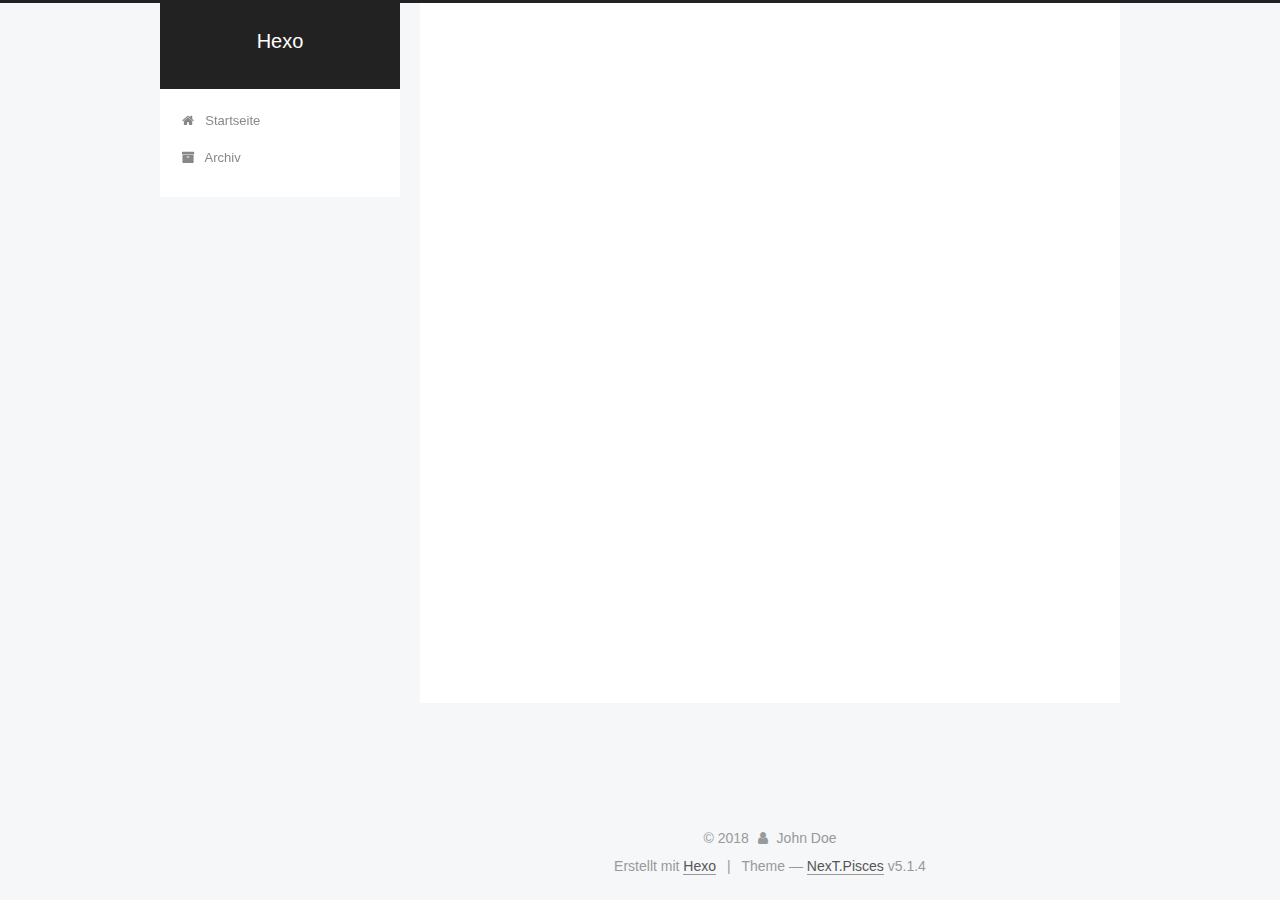
==== archives/index.html @ 2f8c1d50 "Site updated: 2018-01-29 14:54:43" ====
<!DOCTYPE html>



  


<html class="theme-next pisces use-motion" lang="zh-hans">
<head>
  <meta charset="UTF-8"/>
<meta http-equiv="X-UA-Compatible" content="IE=edge" />
<meta name="viewport" content="width=device-width, initial-scale=1, maximum-scale=1"/>
<meta name="theme-color" content="#222">









<meta http-equiv="Cache-Control" content="no-transform" />
<meta http-equiv="Cache-Control" content="no-siteapp" />
















  
  
  <link href="/lib/fancybox/source/jquery.fancybox.css?v=2.1.5" rel="stylesheet" type="text/css" />







<link href="/lib/font-awesome/css/font-awesome.min.css?v=4.6.2" rel="stylesheet" type="text/css" />

<link href="/css/main.css?v=5.1.4" rel="stylesheet" type="text/css" />


  <link rel="apple-touch-icon" sizes="180x180" href="/images/apple-touch-icon-next.png?v=5.1.4">


  <link rel="icon" type="image/png" sizes="32x32" href="/images/favicon-32x32-next.png?v=5.1.4">


  <link rel="icon" type="image/png" sizes="16x16" href="/images/favicon-16x16-next.png?v=5.1.4">


  <link rel="mask-icon" href="/images/logo.svg?v=5.1.4" color="#222">





  <meta name="keywords" content="Hexo, NexT" />










<meta property="og:type" content="website">
<meta property="og:title" content="Hexo">
<meta property="og:url" content="http://yoursite.com/archives/index.html">
<meta property="og:site_name" content="Hexo">
<meta property="og:locale" content="zh-hans">
<meta name="twitter:card" content="summary">
<meta name="twitter:title" content="Hexo">



<script type="text/javascript" id="hexo.configurations">
  var NexT = window.NexT || {};
  var CONFIG = {
    root: '/',
    scheme: 'Pisces',
    version: '5.1.4',
    sidebar: {"position":"left","display":"post","offset":12,"b2t":false,"scrollpercent":false,"onmobile":false},
    fancybox: true,
    tabs: true,
    motion: {"enable":true,"async":false,"transition":{"post_block":"fadeIn","post_header":"slideDownIn","post_body":"slideDownIn","coll_header":"slideLeftIn","sidebar":"slideUpIn"}},
    duoshuo: {
      userId: '0',
      author: 'Author'
    },
    algolia: {
      applicationID: '',
      apiKey: '',
      indexName: '',
      hits: {"per_page":10},
      labels: {"input_placeholder":"Search for Posts","hits_empty":"We didn't find any results for the search: ${query}","hits_stats":"${hits} results found in ${time} ms"}
    }
  };
</script>



  <link rel="canonical" href="http://yoursite.com/archives/"/>





  <title>Archiv | Hexo</title>
  








</head>

<body itemscope itemtype="http://schema.org/WebPage" lang="zh-hans">

  
  
    
  

  <div class="container sidebar-position-left page-archive">
    <div class="headband"></div>

    <header id="header" class="header" itemscope itemtype="http://schema.org/WPHeader">
      <div class="header-inner"><div class="site-brand-wrapper">
  <div class="site-meta ">
    

    <div class="custom-logo-site-title">
      <a href="/"  class="brand" rel="start">
        <span class="logo-line-before"><i></i></span>
        <span class="site-title">Hexo</span>
        <span class="logo-line-after"><i></i></span>
      </a>
    </div>
      
        <p class="site-subtitle"></p>
      
  </div>

  <div class="site-nav-toggle">
    <button>
      <span class="btn-bar"></span>
      <span class="btn-bar"></span>
      <span class="btn-bar"></span>
    </button>
  </div>
</div>

<nav class="site-nav">
  

  
    <ul id="menu" class="menu">
      
        
        <li class="menu-item menu-item-home">
          <a href="/" rel="section">
            
              <i class="menu-item-icon fa fa-fw fa-home"></i> <br />
            
            Startseite
          </a>
        </li>
      
        
        <li class="menu-item menu-item-archives">
          <a href="/archives/" rel="section">
            
              <i class="menu-item-icon fa fa-fw fa-archive"></i> <br />
            
            Archiv
          </a>
        </li>
      

      
    </ul>
  

  
</nav>



 </div>
    </header>

    <main id="main" class="main">
      <div class="main-inner">
        <div class="content-wrap">
          <div id="content" class="content">
            

  
  
  
  <div class="post-block archive">
    <div id="posts" class="posts-collapse">
      <span class="archive-move-on"></span>

      <span class="archive-page-counter">
        
        
        
          
        
        Öhm..! Insgesamt 2 Artikel. Bleib dran.
      </span>

      

        
        
        

        
          
          <div class="collection-title">
            <h1 class="archive-year" id="archive-year-2018">2018</h1>
          </div>
        
        

        

  <article class="post post-type-normal" itemscope itemtype="http://schema.org/Article">
    <header class="post-header">

      <h2 class="post-title">
        
            <a class="post-title-link" href="/2018/01/27/你好，hexo/" itemprop="url">
              
                <span itemprop="name">你好，hexo</span>
              
            </a>
        
      </h2>

      <div class="post-meta">
        <time class="post-time" itemprop="dateCreated"
              datetime="2018-01-27T21:07:19+08:00"
              content="2018-01-27" >
          01-27
        </time>
      </div>

    </header>
  </article>



      

        
        
        

        
        

        

  <article class="post post-type-normal" itemscope itemtype="http://schema.org/Article">
    <header class="post-header">

      <h2 class="post-title">
        
            <a class="post-title-link" href="/2018/01/27/hello-world/" itemprop="url">
              
                <span itemprop="name">Hello World</span>
              
            </a>
        
      </h2>

      <div class="post-meta">
        <time class="post-time" itemprop="dateCreated"
              datetime="2018-01-27T17:13:07+08:00"
              content="2018-01-27" >
          01-27
        </time>
      </div>

    </header>
  </article>



      

    </div>
  </div>
  
  
  

  



          </div>
          


          

        </div>
        
          
  
  <div class="sidebar-toggle">
    <div class="sidebar-toggle-line-wrap">
      <span class="sidebar-toggle-line sidebar-toggle-line-first"></span>
      <span class="sidebar-toggle-line sidebar-toggle-line-middle"></span>
      <span class="sidebar-toggle-line sidebar-toggle-line-last"></span>
    </div>
  </div>

  <aside id="sidebar" class="sidebar">
    
    <div class="sidebar-inner">

      

      

      <section class="site-overview-wrap sidebar-panel sidebar-panel-active">
        <div class="site-overview">
          <div class="site-author motion-element" itemprop="author" itemscope itemtype="http://schema.org/Person">
            
              <p class="site-author-name" itemprop="name">John Doe</p>
              <p class="site-description motion-element" itemprop="description"></p>
          </div>

          <nav class="site-state motion-element">

            
              <div class="site-state-item site-state-posts">
              
                <a href="/archives/">
              
                  <span class="site-state-item-count">2</span>
                  <span class="site-state-item-name">Artikel</span>
                </a>
              </div>
            

            

            

          </nav>

          

          

          
          

          
          

          

        </div>
      </section>

      

      

    </div>
  </aside>


        
      </div>
    </main>

    <footer id="footer" class="footer">
      <div class="footer-inner">
        <div class="copyright">&copy; <span itemprop="copyrightYear">2018</span>
  <span class="with-love">
    <i class="fa fa-user"></i>
  </span>
  <span class="author" itemprop="copyrightHolder">John Doe</span>

  
</div>


  <div class="powered-by">Erstellt mit  <a class="theme-link" target="_blank" href="https://hexo.io">Hexo</a></div>



  <span class="post-meta-divider">|</span>



  <div class="theme-info">Theme &mdash; <a class="theme-link" target="_blank" href="https://github.com/iissnan/hexo-theme-next">NexT.Pisces</a> v5.1.4</div>




        







        
      </div>
    </footer>

    
      <div class="back-to-top">
        <i class="fa fa-arrow-up"></i>
        
      </div>
    

    

  </div>

  

<script type="text/javascript">
  if (Object.prototype.toString.call(window.Promise) !== '[object Function]') {
    window.Promise = null;
  }
</script>









  












  
  
    <script type="text/javascript" src="/lib/jquery/index.js?v=2.1.3"></script>
  

  
  
    <script type="text/javascript" src="/lib/fastclick/lib/fastclick.min.js?v=1.0.6"></script>
  

  
  
    <script type="text/javascript" src="/lib/jquery_lazyload/jquery.lazyload.js?v=1.9.7"></script>
  

  
  
    <script type="text/javascript" src="/lib/velocity/velocity.min.js?v=1.2.1"></script>
  

  
  
    <script type="text/javascript" src="/lib/velocity/velocity.ui.min.js?v=1.2.1"></script>
  

  
  
    <script type="text/javascript" src="/lib/fancybox/source/jquery.fancybox.pack.js?v=2.1.5"></script>
  


  


  <script type="text/javascript" src="/js/src/utils.js?v=5.1.4"></script>

  <script type="text/javascript" src="/js/src/motion.js?v=5.1.4"></script>



  
  


  <script type="text/javascript" src="/js/src/affix.js?v=5.1.4"></script>

  <script type="text/javascript" src="/js/src/schemes/pisces.js?v=5.1.4"></script>



  

  


  <script type="text/javascript" src="/js/src/bootstrap.js?v=5.1.4"></script>



  


  




	





  





  












  





  

  

  

  
  

  

  

  

</body>
</html>
---- css/main.css ----
/* normalize.css v3.0.2 | MIT License | git.io/normalize */
html {
  font-family: sans-serif; /* 1 */
  -ms-text-size-adjust: 100%; /* 2 */
  -webkit-text-size-adjust: 100%; /* 2 */
}
body {
  margin: 0;
}
article,
aside,
details,
figcaption,
figure,
footer,
header,
hgroup,
main,
menu,
nav,
section,
summary {
  display: block;
}
audio,
canvas,
progress,
video {
  display: inline-block; /* 1 */
  vertical-align: baseline; /* 2 */
}
audio:not([controls]) {
  display: none;
  height: 0;
}
[hidden],
template {
  display: none;
}
a {
  background-color: transparent;
}
a:active,
a:hover {
  outline: 0;
}
abbr[title] {
  border-bottom: 1px dotted;
}
b,
strong {
  font-weight: bold;
}
dfn {
  font-style: italic;
}
h1 {
  font-size: 2em;
  margin: 0.67em 0;
}
mark {
  background: #ff0;
  color: #000;
}
small {
  font-size: 80%;
}
sub,
sup {
  font-size: 75%;
  line-height: 0;
  position: relative;
  vertical-align: baseline;
}
sup {
  top: -0.5em;
}
sub {
  bottom: -0.25em;
}
img {
  border: 0;
}
svg:not(:root) {
  overflow: hidden;
}
figure {
  margin: 1em 40px;
}
hr {
  -moz-box-sizing: content-box;
  box-sizing: content-box;
  height: 0;
}
pre {
  overflow: auto;
}
code,
kbd,
pre,
samp {
  font-family: monospace, monospace;
  font-size: 1em;
}
button,
input,
optgroup,
select,
textarea {
  color: inherit; /* 1 */
  font: inherit; /* 2 */
  margin: 0; /* 3 */
}
button {
  overflow: visible;
}
button,
select {
  text-transform: none;
}
button,
html input[type="button"],
input[type="reset"],
input[type="submit"] {
  -webkit-appearance: button; /* 2 */
  cursor: pointer; /* 3 */
}
button[disabled],
html input[disabled] {
  cursor: default;
}
button::-moz-focus-inner,
input::-moz-focus-inner {
  border: 0;
  padding: 0;
}
input {
  line-height: normal;
}
input[type="checkbox"],
input[type="radio"] {
  box-sizing: border-box; /* 1 */
  padding: 0; /* 2 */
}
input[type="number"]::-webkit-inner-spin-button,
input[type="number"]::-webkit-outer-spin-button {
  height: auto;
}
input[type="search"] {
  -webkit-appearance: textfield; /* 1 */
  -moz-box-sizing: content-box;
  -webkit-box-sizing: content-box; /* 2 */
  box-sizing: content-box;
}
input[type="search"]::-webkit-search-cancel-button,
input[type="search"]::-webkit-search-decoration {
  -webkit-appearance: none;
}
fieldset {
  border: 1px solid #c0c0c0;
  margin: 0 2px;
  padding: 0.35em 0.625em 0.75em;
}
legend {
  border: 0; /* 1 */
  padding: 0; /* 2 */
}
textarea {
  overflow: auto;
}
optgroup {
  font-weight: bold;
}
table {
  border-collapse: collapse;
  border-spacing: 0;
}
td,
th {
  padding: 0;
}
::selection {
  background: #262a30;
  color: #fff;
}
body {
  position: relative;
  font-family: 'Lato', "PingFang SC", "Microsoft YaHei", sans-serif;
  font-size: 14px;
  line-height: 2;
  color: #555;
  background: #f5f7f9;
}
@media (max-width: 767px) {
  body {
    padding-right: 0 !important;
  }
}
@media (min-width: 768px) and (max-width: 991px) {
  body {
    padding-right: 0 !important;
  }
}
@media (min-width: 1600px) {
  body {
    font-size: 16px;
  }
}
h1,
h2,
h3,
h4,
h5,
h6 {
  margin: 0;
  padding: 0;
  font-weight: bold;
  line-height: 1.5;
  font-family: 'Lato', "PingFang SC", "Microsoft YaHei", sans-serif;
}
h2,
h3,
h4,
h5,
h6 {
  margin: 20px 0 15px;
}
h1 {
  font-size: 22px;
}
@media (max-width: 767px) {
  h1 {
    font-size: 18px;
  }
}
h2 {
  font-size: 20px;
}
@media (max-width: 767px) {
  h2 {
    font-size: 16px;
  }
}
h3 {
  font-size: 18px;
}
@media (max-width: 767px) {
  h3 {
    font-size: 14px;
  }
}
h4 {
  font-size: 16px;
}
@media (max-width: 767px) {
  h4 {
    font-size: 12px;
  }
}
h5 {
  font-size: 14px;
}
@media (max-width: 767px) {
  h5 {
    font-size: 10px;
  }
}
h6 {
  font-size: 12px;
}
@media (max-width: 767px) {
  h6 {
    font-size: 8px;
  }
}
p {
  margin: 0 0 20px 0;
}
a {
  color: #555;
  text-decoration: none;
  outline: none;
  border-bottom: 1px solid #999;
  word-wrap: break-word;
}
a:hover {
  color: #222;
  border-bottom-color: #222;
}
blockquote {
  margin: 0;
  padding: 0;
}
img {
  display: block;
  margin: auto;
  max-width: 100%;
  height: auto;
}
hr {
  margin: 40px 0;
  height: 3px;
  border: none;
  background-color: #ddd;
  background-image: repeating-linear-gradient(-45deg, #fff, #fff 4px, transparent 4px, transparent 8px);
}
blockquote {
  padding: 0 15px;
  color: #666;
  border-left: 4px solid #ddd;
}
blockquote cite::before {
  content: "-";
  padding: 0 5px;
}
dt {
  font-weight: 700;
}
dd {
  margin: 0;
  padding: 0;
}
kbd {
  border: 1px solid #ccc;
  border-radius: 0.2em;
  box-shadow: 0.1em 0.1em 0.2em rgba(0,0,0,0.1);
  background-color: #f9f9f9;
  font-family: inherit;
  background-image: -webkit-linear-gradient(top, #eee, #fff, #eee);
  padding: 0.1em 0.3em;
  white-space: nowrap;
}
.text-left {
  text-align: left;
}
.text-center {
  text-align: center;
}
.text-right {
  text-align: right;
}
.text-justify {
  text-align: justify;
}
.text-nowrap {
  white-space: nowrap;
}
.text-lowercase {
  text-transform: lowercase;
}
.text-uppercase {
  text-transform: uppercase;
}
.text-capitalize {
  text-transform: capitalize;
}
.center-block {
  display: block;
  margin-left: auto;
  margin-right: auto;
}
.clearfix:before,
.clearfix:after {
  content: " ";
  display: table;
}
.clearfix:after {
  clear: both;
}
.pullquote {
  width: 45%;
}
.pullquote.left {
  float: left;
  margin-left: 5px;
  margin-right: 10px;
}
.pullquote.right {
  float: right;
  margin-left: 10px;
  margin-right: 5px;
}
.affix.affix.affix {
  position: fixed;
}
.translation {
  margin-top: -20px;
  font-size: 14px;
  color: #999;
}
.scrollbar-measure {
  width: 100px;
  height: 100px;
  overflow: scroll;
  position: absolute;
  top: -9999px;
}
.use-motion .motion-element {
  opacity: 0;
}
table {
  margin: 20px 0;
  width: 100%;
  border-collapse: collapse;
  border-spacing: 0;
  border: 1px solid #ddd;
  font-size: 14px;
  table-layout: fixed;
  word-wrap: break-all;
}
table>tbody>tr:nth-of-type(odd) {
  background-color: #f9f9f9;
}
table>tbody>tr:hover {
  background-color: #f5f5f5;
}
caption,
th,
td {
  padding: 8px;
  text-align: left;
  vertical-align: middle;
  font-weight: normal;
}
th,
td {
  border-bottom: 3px solid #ddd;
  border-right: 1px solid #eee;
}
th {
  padding-bottom: 10px;
  font-weight: 700;
}
td {
  border-bottom-width: 1px;
}
html,
body {
  height: 100%;
}
.container {
  position: relative;
  min-height: 100%;
}
.header-inner {
  margin: 0 auto;
  padding: 100px 0 70px;
  width: 700px;
}
@media (min-width: 1600px) {
  .container .header-inner {
    width: 900px;
  }
}
.main {
  padding-bottom: 150px;
}
.main-inner {
  margin: 0 auto;
  width: 700px;
}
@media (min-width: 1600px) {
  .container .main-inner {
    width: 900px;
  }
}
.footer {
  position: absolute;
  left: 0;
  bottom: 0;
  width: 100%;
  min-height: 50px;
}
.footer-inner {
  box-sizing: border-box;
  margin: 20px auto;
  width: 700px;
}
@media (min-width: 1600px) {
  .container .footer-inner {
    width: 900px;
  }
}
pre,
.highlight {
  overflow: auto;
  margin: 20px 0;
  padding: 0;
  font-size: 13px;
  color: #4d4d4c;
  background: #f7f7f7;
  line-height: 1.6;
}
pre,
code {
  font-family: consolas, Menlo, "PingFang SC", "Microsoft YaHei", monospace;
}
code {
  padding: 2px 4px;
  word-wrap: break-word;
  color: #555;
  background: #eee;
  border-radius: 3px;
  font-size: 13px;
}
pre {
  padding: 10px;
}
pre code {
  padding: 0;
  color: #4d4d4c;
  background: none;
  text-shadow: none;
}
.highlight {
  border-radius: 1px;
}
.highlight pre {
  border: none;
  margin: 0;
  padding: 10px 0;
}
.highlight table {
  margin: 0;
  width: auto;
  border: none;
}
.highlight td {
  border: none;
  padding: 0;
}
.highlight figcaption {
  font-size: 1em;
  color: #4d4d4c;
  line-height: 1em;
  margin-bottom: 1em;
}
.highlight figcaption:before,
.highlight figcaption:after {
  content: " ";
  display: table;
}
.highlight figcaption:after {
  clear: both;
}
.highlight figcaption a {
  float: right;
  color: #4d4d4c;
}
.highlight figcaption a:hover {
  border-bottom-color: #4d4d4c;
}
.highlight .gutter pre {
  padding-left: 10px;
  padding-right: 10px;
  color: #869194;
  text-align: right;
  background-color: #eff2f3;
}
.highlight .code pre {
  width: 100%;
  padding-left: 10px;
  padding-right: 10px;
  background-color: #f7f7f7;
}
.highlight .line {
  height: 20px;
}
.gutter {
  -webkit-user-select: none;
  -moz-user-select: none;
  -ms-user-select: none;
  user-select: none;
}
.gist table {
  width: auto;
}
.gist table td {
  border: none;
}
pre .deletion {
  background: #fdd;
}
pre .addition {
  background: #dfd;
}
pre .meta {
  color: #8959a8;
}
pre .comment {
  color: #8e908c;
}
pre .variable,
pre .attribute,
pre .tag,
pre .regexp,
pre .ruby .constant,
pre .xml .tag .title,
pre .xml .pi,
pre .xml .doctype,
pre .html .doctype,
pre .css .id,
pre .css .class,
pre .css .pseudo {
  color: #c82829;
}
pre .number,
pre .preprocessor,
pre .built_in,
pre .literal,
pre .params,
pre .constant,
pre .command {
  color: #f5871f;
}
pre .ruby .class .title,
pre .css .rules .attribute,
pre .string,
pre .value,
pre .inheritance,
pre .header,
pre .ruby .symbol,
pre .xml .cdata,
pre .special,
pre .number,
pre .formula {
  color: #718c00;
}
pre .title,
pre .css .hexcolor {
  color: #3e999f;
}
pre .function,
pre .python .decorator,
pre .python .title,
pre .ruby .function .title,
pre .ruby .title .keyword,
pre .perl .sub,
pre .javascript .title,
pre .coffeescript .title {
  color: #4271ae;
}
pre .keyword,
pre .javascript .function {
  color: #8959a8;
}
.full-image.full-image.full-image.full-image {
  border: none;
  max-width: 100%;
  width: auto;
  margin: 20px auto 25px;
}
@media (min-width: 992px) {
  .full-image.full-image.full-image.full-image {
    max-width: none;
    width: 118%;
    margin: 0 -9%;
  }
}
.blockquote-center,
.page-home .post-type-quote blockquote,
.page-post-detail .post-type-quote blockquote {
  position: relative;
  margin: 40px 0;
  padding: 0;
  border-left: none;
  text-align: center;
}
.blockquote-center::before,
.page-home .post-type-quote blockquote::before,
.page-post-detail .post-type-quote blockquote::before,
.blockquote-center::after,
.page-home .post-type-quote blockquote::after,
.page-post-detail .post-type-quote blockquote::after {
  position: absolute;
  content: ' ';
  display: block;
  width: 100%;
  height: 24px;
  opacity: 0.2;
  background-repeat: no-repeat;
  background-position: 0 -6px;
  background-size: 22px 22px;
}
.blockquote-center::before,
.page-home .post-type-quote blockquote::before,
.page-post-detail .post-type-quote blockquote::before {
  top: -20px;
  background-image: url("../images/quote-l.svg");
  border-top: 1px solid #ccc;
}
.blockquote-center::after,
.page-home .post-type-quote blockquote::after,
.page-post-detail .post-type-quote blockquote::after {
  bottom: -20px;
  background-image: url("../images/quote-r.svg");
  border-bottom: 1px solid #ccc;
  background-position: 100% 8px;
}
.blockquote-center p,
.page-home .post-type-quote blockquote p,
.page-post-detail .post-type-quote blockquote p,
.blockquote-center div,
.page-home .post-type-quote blockquote div,
.page-post-detail .post-type-quote blockquote div {
  text-align: center;
}
.post .post-body .group-picture img {
  box-sizing: border-box;
  padding: 0 3px;
  border: none;
}
.post .group-picture-row {
  overflow: hidden;
  margin-top: 6px;
}
.post .group-picture-row:first-child {
  margin-top: 0;
}
.post .group-picture-column {
  float: left;
}
.page-post-detail .post-body .group-picture-column {
  float: none;
  margin-top: 10px;
  width: auto !important;
}
.page-post-detail .post-body .group-picture-column img {
  margin: 0 auto;
}
.page-archive .group-picture-container {
  overflow: hidden;
}
.page-archive .group-picture-row {
  float: left;
}
.page-archive .group-picture-row:first-child {
  margin-top: 6px;
}
.page-archive .group-picture-column {
  max-width: 150px;
  max-height: 150px;
}
.post-body .note {
  position: relative;
  padding: 15px;
  margin-bottom: 20px;
  border: 1px solid #eee;
  border-left-width: 5px;
  border-radius: 3px;
}
.post-body .note h2,
.post-body .note h3,
.post-body .note h4,
.post-body .note h5,
.post-body .note h6 {
  margin-top: 0;
  margin-bottom: 0;
  border-bottom: initial;
  padding-top: 0 !important;
}
.post-body .note p:first-child,
.post-body .note ul:first-child,
.post-body .note ol:first-child,
.post-body .note table:first-child,
.post-body .note pre:first-child,
.post-body .note blockquote:first-child {
  margin-top: 0;
}
.post-body .note p:last-child,
.post-body .note ul:last-child,
.post-body .note ol:last-child,
.post-body .note table:last-child,
.post-body .note pre:last-child,
.post-body .note blockquote:last-child {
  margin-bottom: 0;
}
.post-body .note.default {
  border-left-color: #777;
}
.post-body .note.default h2,
.post-body .note.default h3,
.post-body .note.default h4,
.post-body .note.default h5,
.post-body .note.default h6 {
  color: #777;
}
.post-body .note.primary {
  border-left-color: #6f42c1;
}
.post-body .note.primary h2,
.post-body .note.primary h3,
.post-body .note.primary h4,
.post-body .note.primary h5,
.post-body .note.primary h6 {
  color: #6f42c1;
}
.post-body .note.info {
  border-left-color: #428bca;
}
.post-body .note.info h2,
.post-body .note.info h3,
.post-body .note.info h4,
.post-body .note.info h5,
.post-body .note.info h6 {
  color: #428bca;
}
.post-body .note.success {
  border-left-color: #5cb85c;
}
.post-body .note.success h2,
.post-body .note.success h3,
.post-body .note.success h4,
.post-body .note.success h5,
.post-body .note.success h6 {
  color: #5cb85c;
}
.post-body .note.warning {
  border-left-color: #f0ad4e;
}
.post-body .note.warning h2,
.post-body .note.warning h3,
.post-body .note.warning h4,
.post-body .note.warning h5,
.post-body .note.warning h6 {
  color: #f0ad4e;
}
.post-body .note.danger {
  border-left-color: #d9534f;
}
.post-body .note.danger h2,
.post-body .note.danger h3,
.post-body .note.danger h4,
.post-body .note.danger h5,
.post-body .note.danger h6 {
  color: #d9534f;
}
.post-body .label {
  display: inline;
  padding: 0 2px;
  white-space: nowrap;
}
.post-body .label.default {
  background-color: #f0f0f0;
}
.post-body .label.primary {
  background-color: #efe6f7;
}
.post-body .label.info {
  background-color: #e5f2f8;
}
.post-body .label.success {
  background-color: #e7f4e9;
}
.post-body .label.warning {
  background-color: #fcf6e1;
}
.post-body .label.danger {
  background-color: #fae8eb;
}
.post-body .tabs {
  position: relative;
  display: block;
  margin-bottom: 20px;
  padding-top: 10px;
}
.post-body .tabs ul.nav-tabs {
  margin: 0;
  padding: 0;
  display: flex;
  margin-bottom: -1px;
}
@media (max-width: 413px) {
  .post-body .tabs ul.nav-tabs {
    display: block;
    margin-bottom: 5px;
  }
}
.post-body .tabs ul.nav-tabs li.tab {
  list-style-type: none !important;
  margin: 0 0.25em 0 0;
  border-top: 3px solid transparent;
  border-left: 1px solid transparent;
  border-right: 1px solid transparent;
}
@media (max-width: 413px) {
  .post-body .tabs ul.nav-tabs li.tab {
    margin: initial;
    border-top: 1px solid transparent;
    border-left: 3px solid transparent;
    border-right: 1px solid transparent;
    border-bottom: 1px solid transparent;
  }
}
.post-body .tabs ul.nav-tabs li.tab a {
  outline: 0;
  border-bottom: initial;
  display: block;
  line-height: 1.8em;
  padding: 0.25em 0.75em;
  transition-duration: 0.2s;
  transition-timing-function: ease-out;
  transition-delay: 0s;
}
.post-body .tabs ul.nav-tabs li.tab a i {
  width: 1.285714285714286em;
}
.post-body .tabs ul.nav-tabs li.tab.active {
  border-top: 3px solid #fc6423;
  border-left: 1px solid #ddd;
  border-right: 1px solid #ddd;
  background-color: #fff;
}
@media (max-width: 413px) {
  .post-body .tabs ul.nav-tabs li.tab.active {
    border-top: 1px solid #ddd;
    border-left: 3px solid #fc6423;
    border-right: 1px solid #ddd;
    border-bottom: 1px solid #ddd;
  }
}
.post-body .tabs ul.nav-tabs li.tab.active a {
  cursor: default;
  color: #555;
}
.post-body .tabs .tab-content {
  background-color: #fff;
}
.post-body .tabs .tab-content .tab-pane {
  border: 1px solid #ddd;
  padding: 20px 20px 0 20px;
}
.post-body .tabs .tab-content .tab-pane:not(.active) {
  display: none !important;
}
.post-body .tabs .tab-content .tab-pane.active {
  display: block !important;
}
.btn {
  display: inline-block;
  padding: 0 20px;
  font-size: 14px;
  color: #555;
  background: #fff;
  border: 2px solid #555;
  text-decoration: none;
  border-radius: 2px;
  transition-property: background-color;
  transition-duration: 0.2s;
  transition-timing-function: ease-in-out;
  transition-delay: 0s;
  line-height: 2;
}
.btn:hover {
  border-color: #222;
  color: #fff;
  background: #222;
}
.btn +.btn {
  margin: 0 0 8px 8px;
}
.btn .fa-fw {
  width: 1.285714285714286em;
  text-align: left;
}
.btn-bar {
  display: block;
  width: 22px;
  height: 2px;
  background: #555;
  border-radius: 1px;
}
.btn-bar+.btn-bar {
  margin-top: 4px;
}
.pagination {
  margin: 120px 0 40px;
  text-align: center;
  border-top: 1px solid #eee;
}
.page-number-basic,
.pagination .prev,
.pagination .next,
.pagination .page-number,
.pagination .space {
  display: inline-block;
  position: relative;
  top: -1px;
  margin: 0 10px;
  padding: 0 11px;
}
@media (max-width: 767px) {
  .page-number-basic,
  .pagination .prev,
  .pagination .next,
  .pagination .page-number,
  .pagination .space {
    margin: 0 5px;
  }
}
.pagination .prev,
.pagination .next,
.pagination .page-number {
  border-bottom: 0;
  border-top: 1px solid #eee;
  transition-property: border-color;
  transition-duration: 0.2s;
  transition-timing-function: ease-in-out;
  transition-delay: 0s;
}
.pagination .prev:hover,
.pagination .next:hover,
.pagination .page-number:hover {
  border-top-color: #222;
}
.pagination .space {
  padding: 0;
  margin: 0;
}
.pagination .prev {
  margin-left: 0;
}
.pagination .next {
  margin-right: 0;
}
.pagination .page-number.current {
  color: #fff;
  background: #ccc;
  border-top-color: #ccc;
}
@media (max-width: 767px) {
  .pagination {
    border-top: none;
  }
  .pagination .prev,
  .pagination .next,
  .pagination .page-number {
    margin-bottom: 10px;
    border-top: 0;
    border-bottom: 1px solid #eee;
    padding: 0 10px;
  }
  .pagination .prev:hover,
  .pagination .next:hover,
  .pagination .page-number:hover {
    border-bottom-color: #222;
  }
}
.comments {
  margin: 60px 20px 0;
}
.tag-cloud {
  text-align: center;
}
.tag-cloud a {
  display: inline-block;
  margin: 10px;
}
.back-to-top {
  box-sizing: border-box;
  position: fixed;
  bottom: -100px;
  right: 30px;
  z-index: 1050;
  padding: 0 6px;
  width: 24px;
  background: #222;
  font-size: 12px;
  opacity: 0.6;
  color: #fff;
  cursor: pointer;
  text-align: center;
  -webkit-transform: translateZ(0);
  transition-property: bottom;
  transition-duration: 0.2s;
  transition-timing-function: ease-in-out;
  transition-delay: 0s;
}
@media (min-width: 768px) and (max-width: 991px) {
  .back-to-top {
    display: none !important;
  }
}
@media (max-width: 767px) {
  .back-to-top {
    display: none !important;
  }
}
.back-to-top.back-to-top-on {
  bottom: 30px;
}
.header {
  background: transparent;
}
.header-inner {
  position: relative;
}
.headband {
  height: 3px;
  background: #222;
}
.site-meta {
  margin: 0;
  text-align: center;
}
@media (max-width: 767px) {
  .site-meta {
    text-align: center;
  }
}
.brand {
  position: relative;
  display: inline-block;
  padding: 0 40px;
  color: #fff;
  background: #222;
  border-bottom: none;
}
.brand:hover {
  color: #fff;
}
.logo {
  display: inline-block;
  margin-right: 5px;
  line-height: 36px;
  vertical-align: top;
}
.site-title {
  display: inline-block;
  vertical-align: top;
  line-height: 36px;
  font-size: 20px;
  font-weight: normal;
  font-family: 'Lato', "PingFang SC", "Microsoft YaHei", sans-serif;
}
.site-subtitle {
  margin-top: 10px;
  font-size: 13px;
  color: #ddd;
}
.use-motion .brand {
  opacity: 0;
}
.use-motion .logo,
.use-motion .site-title,
.use-motion .site-subtitle {
  opacity: 0;
  position: relative;
  top: -10px;
}
.site-nav-toggle {
  display: none;
  position: absolute;
  top: 10px;
  left: 10px;
}
@media (max-width: 767px) {
  .site-nav-toggle {
    display: block;
  }
}
.site-nav-toggle button {
  margin-top: 2px;
  padding: 9px 10px;
  background: transparent;
  border: none;
}
@media (max-width: 767px) {
  .site-nav {
    display: none;
    margin: 0 -10px;
    padding: 0 10px;
    clear: both;
    border-top: 1px solid #ddd;
  }
}
@media (min-width: 768px) and (max-width: 991px) {
  .site-nav {
    display: block !important;
  }
}
@media (min-width: 992px) {
  .site-nav {
    display: block !important;
  }
}
.menu {
  margin-top: 20px;
  padding-left: 0;
  text-align: center;
}
.menu .menu-item {
  display: inline-block;
  margin: 0 10px;
  list-style: none;
}
@media screen and (max-width: 767px) {
  .menu .menu-item {
    margin-top: 10px;
  }
}
.menu .menu-item a {
  display: block;
  font-size: 13px;
  line-height: inherit;
  border-bottom: 1px solid transparent;
  transition-property: border-color;
  transition-duration: 0.2s;
  transition-timing-function: ease-in-out;
  transition-delay: 0s;
}
.menu .menu-item a:hover,
.menu-item-active a {
  border-bottom-color: #222;
}
.menu .menu-item .fa {
  margin-right: 5px;
}
.use-motion .menu-item {
  opacity: 0;
}
.post-body {
  font-family: 'Lato', "PingFang SC", "Microsoft YaHei", sans-serif;
}
@media (max-width: 767px) {
  .post-body {
    word-break: break-word;
  }
}
.post-body .fancybox img {
  display: block !important;
  margin: 0 auto;
  cursor: pointer;
  cursor: zoom-in;
  cursor: -webkit-zoom-in;
}
.post-body .image-caption,
.post-body .figure .caption {
  margin: -20px auto 15px;
  text-align: center;
  font-size: 14px;
  color: #999;
  font-weight: bold;
  line-height: 1;
}
.post-sticky-flag {
  display: inline-block;
  font-size: 16px;
  -ms-transform: rotate(30deg);
  -webkit-transform: rotate(30deg);
  -moz-transform: rotate(30deg);
  -ms-transform: rotate(30deg);
  -o-transform: rotate(30deg);
  transform: rotate(30deg);
}
.use-motion .post-block,
.use-motion .pagination,
.use-motion .comments {
  opacity: 0;
}
.use-motion .post-header {
  opacity: 0;
}
.use-motion .post-body {
  opacity: 0;
}
.use-motion .collection-title {
  opacity: 0;
}
.posts-expand {
  padding-top: 40px;
}
@media (max-width: 767px) {
  .posts-expand {
    margin: 0 20px;
  }
  .post-body pre .gutter pre {
    padding-right: 10px;
  }
  .post-body .highlight {
    margin-left: 0px;
    margin-right: 0px;
    padding: 0;
  }
  .post-body .highlight .gutter pre {
    padding-right: 10px;
  }
}
@media (min-width: 992px) {
  .posts-expand .post-body {
    text-align: justify;
  }
}
.posts-expand .post-body h2,
.posts-expand .post-body h3,
.posts-expand .post-body h4,
.posts-expand .post-body h5,
.posts-expand .post-body h6 {
  padding-top: 10px;
}
.posts-expand .post-body h2 .header-anchor,
.posts-expand .post-body h3 .header-anchor,
.posts-expand .post-body h4 .header-anchor,
.posts-expand .post-body h5 .header-anchor,
.posts-expand .post-body h6 .header-anchor {
  float: right;
  margin-left: 10px;
  color: #ccc;
  border-bottom-style: none;
  visibility: hidden;
}
.posts-expand .post-body h2 .header-anchor:hover,
.posts-expand .post-body h3 .header-anchor:hover,
.posts-expand .post-body h4 .header-anchor:hover,
.posts-expand .post-body h5 .header-anchor:hover,
.posts-expand .post-body h6 .header-anchor:hover {
  color: inherit;
}
.posts-expand .post-body h2:hover .header-anchor,
.posts-expand .post-body h3:hover .header-anchor,
.posts-expand .post-body h4:hover .header-anchor,
.posts-expand .post-body h5:hover .header-anchor,
.posts-expand .post-body h6:hover .header-anchor {
  visibility: visible;
}
.posts-expand .post-body ul li {
  list-style: circle;
}
.posts-expand .post-body img {
  box-sizing: border-box;
  margin: auto;
  padding: 3px;
  border: 1px solid #ddd;
}
.posts-expand .post-body .fancybox img {
  margin: 0 auto 25px;
}
@media (max-width: 767px) {
  .posts-collapse {
    margin: 0 20px;
  }
  .posts-collapse .post-title,
  .posts-collapse .post-meta {
    display: block;
    width: auto;
    text-align: left;
  }
}
.posts-collapse {
  position: relative;
  z-index: 1010;
  margin-left: 55px;
}
.posts-collapse::after {
  content: " ";
  position: absolute;
  top: 20px;
  left: 0;
  margin-left: -2px;
  width: 4px;
  height: 100%;
  background: #f5f5f5;
  z-index: -1;
}
@media (max-width: 767px) {
  .posts-collapse {
    margin: 0 20px;
  }
}
.posts-collapse .collection-title {
  position: relative;
  margin: 60px 0;
}
.posts-collapse .collection-title h1,
.posts-collapse .collection-title h2 {
  margin-left: 20px;
}
.posts-collapse .collection-title small {
  color: #bbb;
  margin-left: 5px;
}
.posts-collapse .collection-title::before {
  content: " ";
  position: absolute;
  left: 0;
  top: 50%;
  margin-left: -4px;
  margin-top: -4px;
  width: 8px;
  height: 8px;
  background: #bbb;
  border-radius: 50%;
}
.posts-collapse .post {
  margin: 30px 0;
}
.posts-collapse .post-header {
  position: relative;
  transition-duration: 0.2s;
  transition-timing-function: ease-in-out;
  transition-delay: 0s;
  transition-property: border;
  border-bottom: 1px dashed #ccc;
}
.posts-collapse .post-header::before {
  content: " ";
  position: absolute;
  left: 0;
  top: 12px;
  width: 6px;
  height: 6px;
  margin-left: -4px;
  background: #bbb;
  border-radius: 50%;
  border: 1px solid #fff;
  transition-duration: 0.2s;
  transition-timing-function: ease-in-out;
  transition-delay: 0s;
  transition-property: background;
}
.posts-collapse .post-header:hover {
  border-bottom-color: #666;
}
.posts-collapse .post-header:hover::before {
  background: #222;
}
.posts-collapse .post-meta {
  position: absolute;
  font-size: 12px;
  left: 20px;
  top: 5px;
}
.posts-collapse .post-comments-count {
  display: none;
}
.posts-collapse .post-title {
  margin-left: 60px;
  font-size: 16px;
  font-weight: normal;
  line-height: inherit;
}
.posts-collapse .post-title::after {
  margin-left: 3px;
  opacity: 0.6;
}
.posts-collapse .post-title a {
  color: #666;
  border-bottom: none;
}
.page-home .post-type-quote .post-header,
.page-post-detail .post-type-quote .post-header,
.page-home .post-type-quote .post-tags,
.page-post-detail .post-type-quote .post-tags {
  display: none;
}
.posts-expand .post-title {
  text-align: center;
  word-break: break-word;
  font-weight: 400;
}
.posts-expand .post-title-link {
  display: inline-block;
  position: relative;
  color: #555;
  border-bottom: none;
  line-height: 1.2;
  vertical-align: top;
}
.posts-expand .post-title-link::before {
  content: "";
  position: absolute;
  width: 100%;
  height: 2px;
  bottom: 0;
  left: 0;
  background-color: #000;
  visibility: hidden;
  -webkit-transform: scaleX(0);
  -moz-transform: scaleX(0);
  -ms-transform: scaleX(0);
  -o-transform: scaleX(0);
  transform: scaleX(0);
  transition-duration: 0.2s;
  transition-timing-function: ease-in-out;
  transition-delay: 0s;
}
.posts-expand .post-title-link:hover::before {
  visibility: visible;
  -webkit-transform: scaleX(1);
  -moz-transform: scaleX(1);
  -ms-transform: scaleX(1);
  -o-transform: scaleX(1);
  transform: scaleX(1);
}
.posts-expand .post-title-link .fa {
  font-size: 16px;
}
.posts-expand .post-meta {
  margin: 3px 0 60px 0;
  color: #999;
  font-family: 'Lato', "PingFang SC", "Microsoft YaHei", sans-serif;
  font-size: 12px;
  text-align: center;
}
.posts-expand .post-meta .post-category-list {
  display: inline-block;
  margin: 0;
  padding: 3px;
}
.posts-expand .post-meta .post-category-list-link {
  color: #999;
}
.posts-expand .post-meta .post-description {
  font-size: 14px;
  margin-top: 2px;
}
.post-meta-divider {
  margin: 0 0.5em;
}
.post-meta-item-icon {
  margin-right: 3px;
}
@media (min-width: 768px) and (max-width: 991px) {
  .post-meta-item-icon {
    display: inline-block;
  }
}
@media (max-width: 767px) {
  .post-meta-item-icon {
    display: inline-block;
  }
}
@media (min-width: 768px) and (max-width: 991px) {
  .post-meta-item-text {
    display: none;
  }
}
@media (max-width: 767px) {
  .post-meta-item-text {
    display: none;
  }
}
@media (max-width: 767px) {
  .posts-expand .post-comments-count {
    display: none;
  }
}
.post-button {
  margin-top: 40px;
}
.posts-expand .post-tags {
  margin-top: 40px;
  text-align: center;
}
.posts-expand .post-tags a {
  display: inline-block;
  margin-right: 10px;
  font-size: 13px;
}
.post-nav {
  display: table;
  margin-top: 15px;
  width: 100%;
  border-top: 1px solid #eee;
}
.post-nav-divider {
  display: table-cell;
  width: 10%;
}
.post-nav-item {
  display: table-cell;
  padding: 10px 0 0 0;
  width: 45%;
  vertical-align: top;
}
.post-nav-item a {
  position: relative;
  display: block;
  line-height: 25px;
  font-size: 14px;
  color: #555;
  border-bottom: none;
}
.post-nav-item a:hover {
  color: #222;
  border-bottom: none;
}
.post-nav-item a:active {
  top: 2px;
}
.post-nav-item .fa {
  position: absolute;
  top: 8px;
  left: 0;
  font-size: 12px;
}
.post-nav-next a {
  padding-left: 15px;
}
.post-nav-prev {
  text-align: right;
}
.post-nav-prev a {
  padding-right: 15px;
}
.post-nav-prev .fa {
  right: 0;
  left: auto;
}
.posts-expand .post-eof {
  display: block;
  margin: 80px auto 60px;
  width: 8%;
  height: 1px;
  background: #ccc;
  text-align: center;
}
.post:last-child .post-eof.post-eof.post-eof {
  display: none;
}
.post-gallery {
  display: table;
  table-layout: fixed;
  width: 100%;
  border-collapse: separate;
}
.post-gallery-row {
  display: table-row;
}
.post-gallery .post-gallery-img {
  display: table-cell;
  text-align: center;
  vertical-align: middle;
  border: none;
}
.post-gallery .post-gallery-img img {
  max-width: 100%;
  max-height: 100%;
  border: none;
}
.fancybox-close,
.fancybox-close:hover {
  border: none;
}
.rtl.post-body p,
.rtl.post-body a,
.rtl.post-body h1,
.rtl.post-body h2,
.rtl.post-body h3,
.rtl.post-body h4,
.rtl.post-body h5,
.rtl.post-body h6,
.rtl.post-body li,
.rtl.post-body ul,
.rtl.post-body ol {
  direction: rtl;
  font-family: UKIJ Ekran;
}
.rtl.post-title {
  font-family: UKIJ Ekran;
}
.sidebar {
  position: fixed;
  right: 0;
  top: 0;
  bottom: 0;
  width: 0;
  z-index: 1040;
  box-shadow: inset 0 2px 6px #000;
  background: #222;
  -webkit-transform: translateZ(0);
}
.sidebar a {
  color: #999;
  border-bottom-color: #555;
}
.sidebar a:hover {
  color: #eee;
}
@media (min-width: 768px) and (max-width: 991px) {
  .sidebar {
    display: none !important;
  }
}
@media (max-width: 767px) {
  .sidebar {
    display: none !important;
  }
}
.sidebar-inner {
  position: relative;
  padding: 20px 10px;
  color: #999;
  text-align: center;
}
.site-overview-wrap {
  overflow: hidden;
}
.site-overview {
  overflow-y: auto;
  overflow-x: hidden;
}
.sidebar-toggle {
  position: fixed;
  right: 30px;
  bottom: 45px;
  width: 14px;
  height: 14px;
  padding: 5px;
  background: #222;
  line-height: 0;
  z-index: 1050;
  cursor: pointer;
  -webkit-transform: translateZ(0);
}
@media (min-width: 768px) and (max-width: 991px) {
  .sidebar-toggle {
    display: none !important;
  }
}
@media (max-width: 767px) {
  .sidebar-toggle {
    display: none !important;
  }
}
.sidebar-toggle-line {
  position: relative;
  display: inline-block;
  vertical-align: top;
  height: 2px;
  width: 100%;
  background: #fff;
  margin-top: 3px;
}
.sidebar-toggle-line:first-child {
  margin-top: 0;
}
.site-author-image {
  display: block;
  margin: 0 auto;
  padding: 2px;
  max-width: 120px;
  height: auto;
  border: 1px solid #eee;
}
.site-author-name {
  margin: 0;
  text-align: center;
  color: #222;
  font-weight: 600;
}
.site-description {
  margin-top: 0;
  text-align: center;
  font-size: 13px;
  color: #999;
}
.site-state {
  overflow: hidden;
  line-height: 1.4;
  white-space: nowrap;
  text-align: center;
}
.site-state-item {
  display: inline-block;
  padding: 0 15px;
  border-left: 1px solid #eee;
}
.site-state-item:first-child {
  border-left: none;
}
.site-state-item a {
  border-bottom: none;
}
.site-state-item-count {
  display: block;
  text-align: center;
  color: inherit;
  font-weight: 600;
  font-size: 16px;
}
.site-state-item-name {
  font-size: 13px;
  color: #999;
}
.feed-link {
  margin-top: 20px;
}
.feed-link a {
  display: inline-block;
  padding: 0 15px;
  color: #fc6423;
  border: 1px solid #fc6423;
  border-radius: 4px;
}
.feed-link a i {
  color: #fc6423;
  font-size: 14px;
}
.feed-link a:hover {
  color: #fff;
  background: #fc6423;
}
.feed-link a:hover i {
  color: #fff;
}
.links-of-author {
  margin-top: 20px;
}
.links-of-author a {
  display: inline-block;
  vertical-align: middle;
  margin-right: 10px;
  margin-bottom: 10px;
  border-bottom-color: #555;
  font-size: 13px;
}
.links-of-author a:before {
  display: inline-block;
  vertical-align: middle;
  margin-right: 3px;
  content: " ";
  width: 4px;
  height: 4px;
  border-radius: 50%;
  background: #e5d6ff;
}
.links-of-blogroll {
  font-size: 13px;
}
.links-of-blogroll-title {
  margin-top: 20px;
  font-size: 14px;
  font-weight: 600;
}
.links-of-blogroll-list {
  margin: 0;
  padding: 0;
  list-style: none;
}
.links-of-blogroll-item {
  padding: 2px 10px;
}
.links-of-blogroll-item a {
  max-width: 280px;
  box-sizing: border-box;
  display: inline-block;
  overflow: hidden;
  white-space: nowrap;
  text-overflow: ellipsis;
}
.sidebar-nav {
  margin: 0 0 20px;
  padding-left: 0;
}
.sidebar-nav li {
  display: inline-block;
  cursor: pointer;
  border-bottom: 1px solid transparent;
  font-size: 14px;
  color: #555;
}
.sidebar-nav li:hover {
  color: #fc6423;
}
.page-post-detail .sidebar-nav-toc {
  padding: 0 5px;
}
.page-post-detail .sidebar-nav-overview {
  margin-left: 10px;
}
.sidebar-nav .sidebar-nav-active {
  color: #fc6423;
  border-bottom-color: #fc6423;
}
.sidebar-nav .sidebar-nav-active:hover {
  color: #fc6423;
}
.sidebar-panel {
  display: none;
}
.sidebar-panel-active {
  display: block;
}
.post-toc-empty {
  font-size: 14px;
  color: #666;
}
.post-toc-wrap {
  overflow: hidden;
}
.post-toc {
  overflow: auto;
}
.post-toc ol {
  margin: 0;
  padding: 0 2px 5px 10px;
  text-align: left;
  list-style: none;
  font-size: 14px;
}
.post-toc ol > ol {
  padding-left: 0;
}
.post-toc ol a {
  transition-duration: 0.2s;
  transition-timing-function: ease-in-out;
  transition-delay: 0s;
  transition-property: all;
  color: #666;
  border-bottom-color: #ccc;
}
.post-toc ol a:hover {
  color: #000;
  border-bottom-color: #000;
}
.post-toc .nav-item {
  overflow: hidden;
  text-overflow: ellipsis;
  text-align: justify;
  white-space: nowrap;
  line-height: 1.8;
}
.post-toc .nav .nav-child {
  display: none;
}
.post-toc .nav .active > .nav-child {
  display: block;
}
.post-toc .nav .active-current > .nav-child {
  display: block;
}
.post-toc .nav .active-current > .nav-child > .nav-item {
  display: block;
}
.post-toc .nav .active > a {
  color: #fc6423;
  border-bottom-color: #fc6423;
}
.post-toc .nav .active-current > a {
  color: #fc6423;
}
.post-toc .nav .active-current > a:hover {
  color: #fc6423;
}
.footer {
  font-size: 14px;
  color: #999;
}
.footer img {
  border: none;
}
.footer-inner {
  text-align: center;
}
.with-love {
  display: inline-block;
  margin: 0 5px;
}
.powered-by,
.theme-info {
  display: inline-block;
}
.cc-license {
  margin-top: 10px;
  text-align: center;
}
.cc-license .cc-opacity {
  opacity: 0.7;
  border-bottom: none;
}
.cc-license .cc-opacity:hover {
  opacity: 0.9;
}
.cc-license img {
  display: inline-block;
}
.theme-next #ds-thread #ds-reset {
  color: #555;
}
.theme-next #ds-thread #ds-reset .ds-replybox {
  margin-bottom: 30px;
}
.theme-next #ds-thread #ds-reset .ds-replybox .ds-avatar,
.theme-next #ds-reset .ds-avatar img {
  box-shadow: none;
}
.theme-next #ds-thread #ds-reset .ds-textarea-wrapper {
  border-color: #c7d4e1;
  background: none;
  border-top-right-radius: 3px;
  border-top-left-radius: 3px;
}
.theme-next #ds-thread #ds-reset .ds-textarea-wrapper textarea {
  height: 60px;
}
.theme-next #ds-reset .ds-rounded-top {
  border-radius: 0;
}
.theme-next #ds-thread #ds-reset .ds-post-toolbar {
  box-sizing: border-box;
  border: 1px solid #c7d4e1;
  background: #f6f8fa;
}
.theme-next #ds-thread #ds-reset .ds-post-options {
  height: 40px;
  border: none;
  background: none;
}
.theme-next #ds-thread #ds-reset .ds-toolbar-buttons {
  top: 11px;
}
.theme-next #ds-thread #ds-reset .ds-sync {
  top: 5px;
}
.theme-next #ds-thread #ds-reset .ds-post-button {
  top: 4px;
  right: 5px;
  width: 90px;
  height: 30px;
  border: 1px solid #c5ced7;
  border-radius: 3px;
  background-image: linear-gradient(#fbfbfc, #f5f7f9);
  color: #60676d;
}
.theme-next #ds-thread #ds-reset .ds-post-button:hover {
  background-position: 0 -30px;
  color: #60676d;
}
.theme-next #ds-thread #ds-reset .ds-comments-info {
  padding: 10px 0;
}
.theme-next #ds-thread #ds-reset .ds-sort {
  display: none;
}
.theme-next #ds-thread #ds-reset li.ds-tab a.ds-current {
  border: none;
  background: #f6f8fa;
  color: #60676d;
}
.theme-next #ds-thread #ds-reset li.ds-tab a.ds-current:hover {
  background-color: #e9f0f7;
  color: #60676d;
}
.theme-next #ds-thread #ds-reset li.ds-tab a {
  border-radius: 2px;
  padding: 5px;
}
.theme-next #ds-thread #ds-reset .ds-login-buttons p {
  color: #999;
  line-height: 36px;
}
.theme-next #ds-thread #ds-reset .ds-login-buttons .ds-service-list li {
  height: 28px;
}
.theme-next #ds-thread #ds-reset .ds-service-list a {
  background: none;
  padding: 5px;
  border: 1px solid;
  border-radius: 3px;
  text-align: center;
}
.theme-next #ds-thread #ds-reset .ds-service-list a:hover {
  color: #fff;
  background: #666;
}
.theme-next #ds-thread #ds-reset .ds-service-list .ds-weibo {
  color: #fc9b00;
  border-color: #fc9b00;
}
.theme-next #ds-thread #ds-reset .ds-service-list .ds-weibo:hover {
  background: #fc9b00;
}
.theme-next #ds-thread #ds-reset .ds-service-list .ds-qq {
  color: #60a3ec;
  border-color: #60a3ec;
}
.theme-next #ds-thread #ds-reset .ds-service-list .ds-qq:hover {
  background: #60a3ec;
}
.theme-next #ds-thread #ds-reset .ds-service-list .ds-renren {
  color: #2e7ac4;
  border-color: #2e7ac4;
}
.theme-next #ds-thread #ds-reset .ds-service-list .ds-renren:hover {
  background: #2e7ac4;
}
.theme-next #ds-thread #ds-reset .ds-service-list .ds-douban {
  color: #37994c;
  border-color: #37994c;
}
.theme-next #ds-thread #ds-reset .ds-service-list .ds-douban:hover {
  background: #37994c;
}
.theme-next #ds-thread #ds-reset .ds-service-list .ds-kaixin {
  color: #fef20d;
  border-color: #fef20d;
}
.theme-next #ds-thread #ds-reset .ds-service-list .ds-kaixin:hover {
  background: #fef20d;
}
.theme-next #ds-thread #ds-reset .ds-service-list .ds-netease {
  color: #f00;
  border-color: #f00;
}
.theme-next #ds-thread #ds-reset .ds-service-list .ds-netease:hover {
  background: #f00;
}
.theme-next #ds-thread #ds-reset .ds-service-list .ds-sohu {
  color: #ffcb05;
  border-color: #ffcb05;
}
.theme-next #ds-thread #ds-reset .ds-service-list .ds-sohu:hover {
  background: #ffcb05;
}
.theme-next #ds-thread #ds-reset .ds-service-list .ds-baidu {
  color: #2831e0;
  border-color: #2831e0;
}
.theme-next #ds-thread #ds-reset .ds-service-list .ds-baidu:hover {
  background: #2831e0;
}
.theme-next #ds-thread #ds-reset .ds-service-list .ds-google {
  color: #166bec;
  border-color: #166bec;
}
.theme-next #ds-thread #ds-reset .ds-service-list .ds-google:hover {
  background: #166bec;
}
.theme-next #ds-thread #ds-reset .ds-service-list .ds-weixin {
  color: #00ce0d;
  border-color: #00ce0d;
}
.theme-next #ds-thread #ds-reset .ds-service-list .ds-weixin:hover {
  background: #00ce0d;
}
.theme-next #ds-thread #ds-reset .ds-service-list .ds-more-services {
  border: none;
}
.theme-next #ds-thread #ds-reset .ds-service-list .ds-more-services:hover {
  background: none;
}
.theme-next #ds-reset .duoshuo-ua-admin {
  display: inline-block;
  color: #f00;
}
.theme-next #ds-reset .duoshuo-ua-platform,
.theme-next #ds-reset .duoshuo-ua-browser {
  color: #ccc;
}
.theme-next #ds-reset .duoshuo-ua-platform .fa,
.theme-next #ds-reset .duoshuo-ua-browser .fa {
  display: inline-block;
  margin-right: 3px;
}
.theme-next #ds-reset .duoshuo-ua-separator {
  display: inline-block;
  margin-left: 5px;
}
.theme-next .this_ua {
  background-color: #ccc !important;
  border-radius: 4px;
  padding: 0 5px !important;
  margin: 1px 1px !important;
  border: 1px solid #bbb !important;
  color: #fff;
  display: inline-block !important;
}
.theme-next .this_ua.admin {
  background-color: #d9534f !important;
  border-color: #d9534f !important;
}
.theme-next .this_ua.platform.iOS,
.theme-next .this_ua.platform.Mac,
.theme-next .this_ua.platform.Windows {
  background-color: #39b3d7 !important;
  border-color: #46b8da !important;
}
.theme-next .this_ua.platform.Linux {
  background-color: #3a3a3a !important;
  border-color: #1f1f1f !important;
}
.theme-next .this_ua.platform.Android {
  background-color: #00c47d !important;
  border-color: #01b171 !important;
}
.theme-next .this_ua.browser.Mobile,
.theme-next .this_ua.browser.Chrome {
  background-color: #5cb85c !important;
  border-color: #4cae4c !important;
}
.theme-next .this_ua.browser.Firefox {
  background-color: #f0ad4e !important;
  border-color: #eea236 !important;
}
.theme-next .this_ua.browser.Maxthon,
.theme-next .this_ua.browser.IE {
  background-color: #428bca !important;
  border-color: #357ebd !important;
}
.theme-next .this_ua.browser.baidu,
.theme-next .this_ua.browser.UCBrowser,
.theme-next .this_ua.browser.Opera {
  background-color: #d9534f !important;
  border-color: #d43f3a !important;
}
.theme-next .this_ua.browser.Android,
.theme-next .this_ua.browser.QQBrowser {
  background-color: #78ace9 !important;
  border-color: #4cae4c !important;
}
.post-spread {
  margin-top: 20px;
  text-align: center;
}
.jiathis_style {
  display: inline-block;
}
.jiathis_style a {
  border: none;
}
.fa {
  font-family: FontAwesome !important;
}
.post-spread {
  margin-top: 20px;
  text-align: center;
}
.bdshare-slide-button-box a {
  border: none;
}
.bdsharebuttonbox {
  display: inline-block;
}
.bdsharebuttonbox a {
  border: none;
}
.local-search-pop-overlay {
  position: fixed;
  width: 100%;
  height: 100%;
  top: 0;
  left: 0;
  z-index: 2080;
  background-color: rgba(0,0,0,0.3);
}
.local-search-popup {
  display: none;
  position: fixed;
  top: 10%;
  left: 50%;
  margin-left: -350px;
  width: 700px;
  height: 80%;
  padding: 0;
  background: #fff;
  color: #333;
  z-index: 9999;
  border-radius: 5px;
}
@media (max-width: 767px) {
  .local-search-popup {
    padding: 0;
    top: 0;
    left: 0;
    margin: 0;
    width: 100%;
    height: 100%;
    border-radius: 0;
  }
}
.local-search-popup ul.search-result-list {
  padding: 0;
  margin: 0 5px;
}
.local-search-popup p.search-result {
  border-bottom: 1px dashed #ccc;
  padding: 5px 0;
}
.local-search-popup a.search-result-title {
  font-weight: bold;
  font-size: 16px;
}
.local-search-popup .search-keyword {
  border-bottom: 1px dashed #f00;
  font-weight: bold;
  color: #f00;
}
.local-search-popup .local-search-header {
  padding: 5px;
  height: 36px;
  background: #f5f5f5;
  border-top-left-radius: 5px;
  border-top-right-radius: 5px;
}
.local-search-popup #local-search-result {
  overflow: auto;
  position: relative;
  padding: 5px 25px;
  height: calc(100% - 55px);
}
.local-search-popup .local-search-input-wrapper {
  display: inline-block;
  width: calc(100% - 90px);
  height: 36px;
  line-height: 36px;
  padding: 0 5px;
}
.local-search-popup .local-search-input-wrapper input {
  padding: 8px 0;
  height: 20px;
  display: block;
  width: 100%;
  outline: none;
  border: none;
  background: transparent;
  vertical-align: middle;
}
.local-search-popup .search-icon,
.local-search-popup .popup-btn-close {
  display: inline-block;
  font-size: 18px;
  color: #999;
  height: 36px;
  width: 18px;
  padding-left: 10px;
  padding-right: 10px;
}
.local-search-popup .search-icon {
  float: left;
}
.local-search-popup .popup-btn-close {
  border-left: 1px solid #eee;
  float: right;
  cursor: pointer;
}
.local-search-popup #no-result {
  position: absolute;
  left: 50%;
  top: 50%;
  -webkit-transform: translate(-50%, -50%);
  -webkit-transform: translate(-50%, -50%);
  -moz-transform: translate(-50%, -50%);
  -ms-transform: translate(-50%, -50%);
  -o-transform: translate(-50%, -50%);
  transform: translate(-50%, -50%);
  color: #ccc;
}
@media (min-width: 768px) and (max-width: 991px) {
  .busuanzi-count {
    width: auto;
  }
}
@media (max-width: 767px) {
  .busuanzi-count {
    width: auto;
  }
}
.site-uv,
.site-pv,
.page-pv {
  display: inline-block;
}
.site-uv .busuanzi-value,
.site-pv .busuanzi-value,
.page-pv .busuanzi-value {
  margin: 0 5px;
}
.site-uv {
  margin-right: 10px;
}
.site-uv::after {
  content: "|";
  padding-left: 10px;
}
.page-archive .archive-page-counter {
  position: relative;
  top: 3px;
  left: 20px;
}
@media (max-width: 767px) {
  .page-archive .archive-page-counter {
    top: 5px;
  }
}
.page-archive .posts-collapse .archive-move-on {
  position: absolute;
  top: 11px;
  left: 0;
  margin-left: -6px;
  width: 10px;
  height: 10px;
  opacity: 0.5;
  background: #555;
  border: 1px solid #fff;
  border-radius: 50%;
}
.category-all-page .category-all-title {
  text-align: center;
}
.category-all-page .category-all {
  margin-top: 20px;
}
.category-all-page .category-list {
  margin: 0;
  padding: 0;
  list-style: none;
}
.category-all-page .category-list-item {
  margin: 5px 10px;
}
.category-all-page .category-list-count {
  color: #bbb;
}
.category-all-page .category-list-count:before {
  display: inline;
  content: " (";
}
.category-all-page .category-list-count:after {
  display: inline;
  content: ") ";
}
.category-all-page .category-list-child {
  padding-left: 10px;
}
#schedule ul#event-list {
  padding-left: 30px;
}
#schedule ul#event-list hr {
  margin: 20px 0 45px 0 !important;
  background: #222;
}
#schedule ul#event-list hr:after {
  display: inline-block;
  content: 'NOW';
  background: #222;
  color: #fff;
  font-weight: bold;
  text-align: right;
  padding: 0 5px;
}
#schedule ul#event-list li.event {
  margin: 20px 0px;
  background: #f9f9f9;
  padding-left: 10px;
  min-height: 40px;
}
#schedule ul#event-list li.event h2.event-summary {
  margin: 0;
  padding-bottom: 3px;
}
#schedule ul#event-list li.event h2.event-summary:before {
  display: inline-block;
  font-family: FontAwesome;
  font-size: 8px;
  content: '\f111';
  vertical-align: middle;
  margin-right: 25px;
  color: #bbb;
}
#schedule ul#event-list li.event span.event-relative-time {
  display: inline-block;
  font-size: 12px;
  font-weight: 400;
  padding-left: 12px;
  color: #bbb;
}
#schedule ul#event-list li.event span.event-details {
  display: block;
  color: #bbb;
  margin-left: 56px;
  padding-top: 3px;
  padding-bottom: 6px;
  text-indent: -24px;
  line-height: 18px;
}
#schedule ul#event-list li.event span.event-details:before {
  text-indent: 0;
  display: inline-block;
  width: 14px;
  font-family: FontAwesome;
  text-align: center;
  margin-right: 9px;
  color: #bbb;
}
#schedule ul#event-list li.event span.event-details.event-location:before {
  content: '\f041';
}
#schedule ul#event-list li.event span.event-details.event-duration:before {
  content: '\f017';
}
#schedule ul#event-list li.event-past {
  background: #fcfcfc;
}
#schedule ul#event-list li.event-past > * {
  opacity: 0.6;
}
#schedule ul#event-list li.event-past h2.event-summary {
  color: #bbb;
}
#schedule ul#event-list li.event-past h2.event-summary:before {
  color: #dfdfdf;
}
#schedule ul#event-list li.event-now {
  background: #222;
  color: #fff;
  padding: 15px 0 15px 10px;
}
#schedule ul#event-list li.event-now h2.event-summary:before {
  -webkit-transform: scale(1.2);
  -moz-transform: scale(1.2);
  -ms-transform: scale(1.2);
  -o-transform: scale(1.2);
  transform: scale(1.2);
  color: #fff;
  animation: dot-flash 1s alternate infinite ease-in-out;
}
#schedule ul#event-list li.event-now * {
  color: #fff !important;
}
@-moz-keyframes dot-flash {
  from {
    opacity: 1;
    -webkit-transform: scale(1.1);
    -moz-transform: scale(1.1);
    -ms-transform: scale(1.1);
    -o-transform: scale(1.1);
    transform: scale(1.1);
  }
  to {
    opacity: 0;
    -webkit-transform: scale(1);
    -moz-transform: scale(1);
    -ms-transform: scale(1);
    -o-transform: scale(1);
    transform: scale(1);
  }
}
@-webkit-keyframes dot-flash {
  from {
    opacity: 1;
    -webkit-transform: scale(1.1);
    -moz-transform: scale(1.1);
    -ms-transform: scale(1.1);
    -o-transform: scale(1.1);
    transform: scale(1.1);
  }
  to {
    opacity: 0;
    -webkit-transform: scale(1);
    -moz-transform: scale(1);
    -ms-transform: scale(1);
    -o-transform: scale(1);
    transform: scale(1);
  }
}
@-o-keyframes dot-flash {
  from {
    opacity: 1;
    -webkit-transform: scale(1.1);
    -moz-transform: scale(1.1);
    -ms-transform: scale(1.1);
    -o-transform: scale(1.1);
    transform: scale(1.1);
  }
  to {
    opacity: 0;
    -webkit-transform: scale(1);
    -moz-transform: scale(1);
    -ms-transform: scale(1);
    -o-transform: scale(1);
    transform: scale(1);
  }
}
@keyframes dot-flash {
  from {
    opacity: 1;
    -webkit-transform: scale(1.1);
    -moz-transform: scale(1.1);
    -ms-transform: scale(1.1);
    -o-transform: scale(1.1);
    transform: scale(1.1);
  }
  to {
    opacity: 0;
    -webkit-transform: scale(1);
    -moz-transform: scale(1);
    -ms-transform: scale(1);
    -o-transform: scale(1);
    transform: scale(1);
  }
}
.page-post-detail .sidebar-toggle-line {
  background: #fc6423;
}
.page-post-detail .comments {
  overflow: hidden;
}
.header {
  position: relative;
  margin: 0 auto;
  width: 960px;
}
@media (min-width: 768px) and (max-width: 991px) {
  .header {
    width: auto;
  }
}
@media (max-width: 767px) {
  .header {
    width: auto;
  }
}
.header-inner {
  position: absolute;
  top: 0;
  overflow: hidden;
  padding: 0;
  width: 240px;
  background: #fff;
  box-shadow: initial;
  border-radius: initial;
}
@media (min-width: 1600px) {
  .container .header-inner {
    width: 240px;
  }
}
@media (min-width: 768px) and (max-width: 991px) {
  .header-inner {
    position: relative;
    width: auto;
    border-radius: initial;
  }
}
@media (max-width: 767px) {
  .header-inner {
    position: relative;
    width: auto;
    border-radius: initial;
  }
}
.main:before,
.main:after {
  content: " ";
  display: table;
}
.main:after {
  clear: both;
}
@media (min-width: 768px) and (max-width: 991px) {
  .main {
    padding-bottom: 100px;
  }
}
@media (max-width: 767px) {
  .main {
    padding-bottom: 100px;
  }
}
.container .main-inner {
  width: 960px;
}
@media (min-width: 768px) and (max-width: 991px) {
  .container .main-inner {
    width: auto;
  }
}
@media (max-width: 767px) {
  .container .main-inner {
    width: auto;
  }
}
.content-wrap {
  float: right;
  box-sizing: border-box;
  padding: 40px;
  width: 700px;
  background: #fff;
  min-height: 700px;
  box-shadow: initial;
  border-radius: initial;
}
@media (min-width: 768px) and (max-width: 991px) {
  .content-wrap {
    width: 100%;
    padding: 20px;
    border-radius: initial;
  }
}
@media (max-width: 767px) {
  .content-wrap {
    width: 100%;
    padding: 20px;
    min-height: auto;
    border-radius: initial;
  }
}
.sidebar {
  position: static;
  float: left;
  margin-top: 300px;
  width: 240px;
  background: #f5f7f9;
  box-shadow: none;
}
@media (min-width: 768px) and (max-width: 991px) {
  .sidebar {
    display: none;
  }
}
@media (max-width: 767px) {
  .sidebar {
    display: none;
  }
}
.sidebar-toggle {
  display: none;
}
.footer-inner {
  width: 960px;
  padding-left: 260px;
}
@media (min-width: 768px) and (max-width: 991px) {
  .footer-inner {
    width: auto;
    padding-left: 0 !important;
    padding-right: 0 !important;
  }
}
@media (max-width: 767px) {
  .footer-inner {
    width: auto;
    padding-left: 0 !important;
    padding-right: 0 !important;
  }
}
.sidebar-position-right .header-inner {
  right: 0;
}
.sidebar-position-right .content-wrap {
  float: left;
}
.sidebar-position-right .sidebar {
  float: right;
}
.sidebar-position-right .footer-inner {
  padding-left: 0;
  padding-right: 260px;
}
.site-brand-wrapper {
  position: relative;
}
.site-meta {
  padding: 20px 0;
  color: #fff;
  background: #222;
}
@media (min-width: 768px) and (max-width: 991px) {
  .site-meta {
    box-shadow: 0 0 16px rgba(0,0,0,0.5);
  }
}
@media (max-width: 767px) {
  .site-meta {
    box-shadow: 0 0 16px rgba(0,0,0,0.5);
  }
}
.brand {
  padding: 0;
  background: none;
}
.brand:hover {
  color: #fff;
}
.site-subtitle {
  margin: 10px 10px 0;
  font-weight: initial;
}
.site-search form {
  display: none;
}
.site-nav {
  border-top: none;
}
@media (min-width: 768px) and (max-width: 991px) {
  .site-nav {
    display: none !important;
  }
}
@media (min-width: 768px) and (max-width: 991px) {
  .site-nav-on {
    display: block !important;
  }
}
.menu .menu-item {
  display: block;
  margin: 0;
}
.menu .menu-item a {
  position: relative;
  box-sizing: border-box;
  padding: 5px 20px;
  text-align: left;
  line-height: inherit;
  transition-property: background-color;
  transition-duration: 0.2s;
  transition-timing-function: ease-in-out;
  transition-delay: 0s;
}
.menu .menu-item a:hover,
.menu-item-active a {
  background: #f9f9f9;
  border-bottom-color: #fff;
}
.menu .menu-item br {
  display: none;
}
.menu-item-active a:after {
  content: " ";
  position: absolute;
  top: 50%;
  margin-top: -3px;
  right: 15px;
  width: 6px;
  height: 6px;
  border-radius: 50%;
  background-color: #bbb;
}
.btn-bar {
  background-color: #fff;
}
.site-nav-toggle {
  left: 20px;
  top: 50%;
  -webkit-transform: translateY(-50%);
  -webkit-transform: translateY(-50%);
  -moz-transform: translateY(-50%);
  -ms-transform: translateY(-50%);
  -o-transform: translateY(-50%);
  transform: translateY(-50%);
}
@media (min-width: 768px) and (max-width: 991px) {
  .site-nav-toggle {
    display: block;
  }
}
.use-motion .sidebar .motion-element {
  opacity: 1;
}
.sidebar {
  margin-left: -100%;
  right: auto;
  bottom: auto;
  -webkit-transform: none;
}
.sidebar-inner {
  box-sizing: border-box;
  width: 240px;
  color: #555;
  background: #fff;
  box-shadow: initial;
  border-radius: initial;
  opacity: 0;
}
.sidebar-inner.affix {
  position: fixed;
  top: 12px;
}
.sidebar-inner.affix-bottom {
  position: absolute;
}
.site-overview {
  text-align: left;
}
.site-author:before,
.site-author:after {
  content: " ";
  display: table;
}
.site-author:after {
  clear: both;
}
.sidebar a {
  color: #555;
}
.sidebar a:hover {
  color: #222;
}
.site-state-item {
  padding: 0 10px;
}
.links-of-author-item a:before {
  display: none;
}
.links-of-author-item a {
  border-bottom: none;
  text-decoration: underline;
}
.feed-link {
  border-top: 1px dotted #ccc;
  border-bottom: 1px dotted #ccc;
  text-align: center;
}
.feed-link a {
  display: block;
  color: #fc6423;
  border: none;
}
.feed-link a:hover {
  background: none;
  color: #e34603;
}
.feed-link a:hover i {
  color: #e34603;
}
.links-of-author {
  display: flex;
  flex-wrap: wrap;
  justify-content: center;
}
.links-of-author-item {
  margin: 5px 0 0;
  width: 50%;
}
.links-of-author-item a {
  max-width: 216px;
  box-sizing: border-box;
  display: inline-block;
  margin-right: 0;
  margin-bottom: 0;
  padding: 0 5px;
  overflow: hidden;
  white-space: nowrap;
  text-overflow: ellipsis;
}
.links-of-author-item a {
  display: block;
  text-decoration: none;
}
.links-of-author-item a:hover {
  border-radius: 4px;
  background: #eee;
}
.links-of-author-item .fa {
  margin-right: 2px;
  font-size: 16px;
}
.links-of-author-item .fa-globe {
  font-size: 15px;
}
.links-of-blogroll {
  text-align: center;
  margin-top: 20px;
  padding: 3px 0 0;
  border-top: 1px dotted #ccc;
}
.links-of-blogroll-title {
  margin-top: 0;
}
.links-of-blogroll-item {
  padding: 0;
}
.links-of-blogroll-inline:before,
.links-of-blogroll-inline:after {
  content: " ";
  display: table;
}
.links-of-blogroll-inline:after {
  clear: both;
}
.links-of-blogroll-inline .links-of-blogroll-item {
  margin: 5px 0 0;
  width: 50%;
  display: inline-block;
  width: unset;
}
.links-of-blogroll-inline .links-of-blogroll-item a {
  max-width: 216px;
  box-sizing: border-box;
  display: inline-block;
  margin-right: 0;
  margin-bottom: 0;
  padding: 0 5px;
  overflow: hidden;
  white-space: nowrap;
  text-overflow: ellipsis;
}
@media (max-width: 767px) {
  .post-body {
    text-align: justify;
  }
}
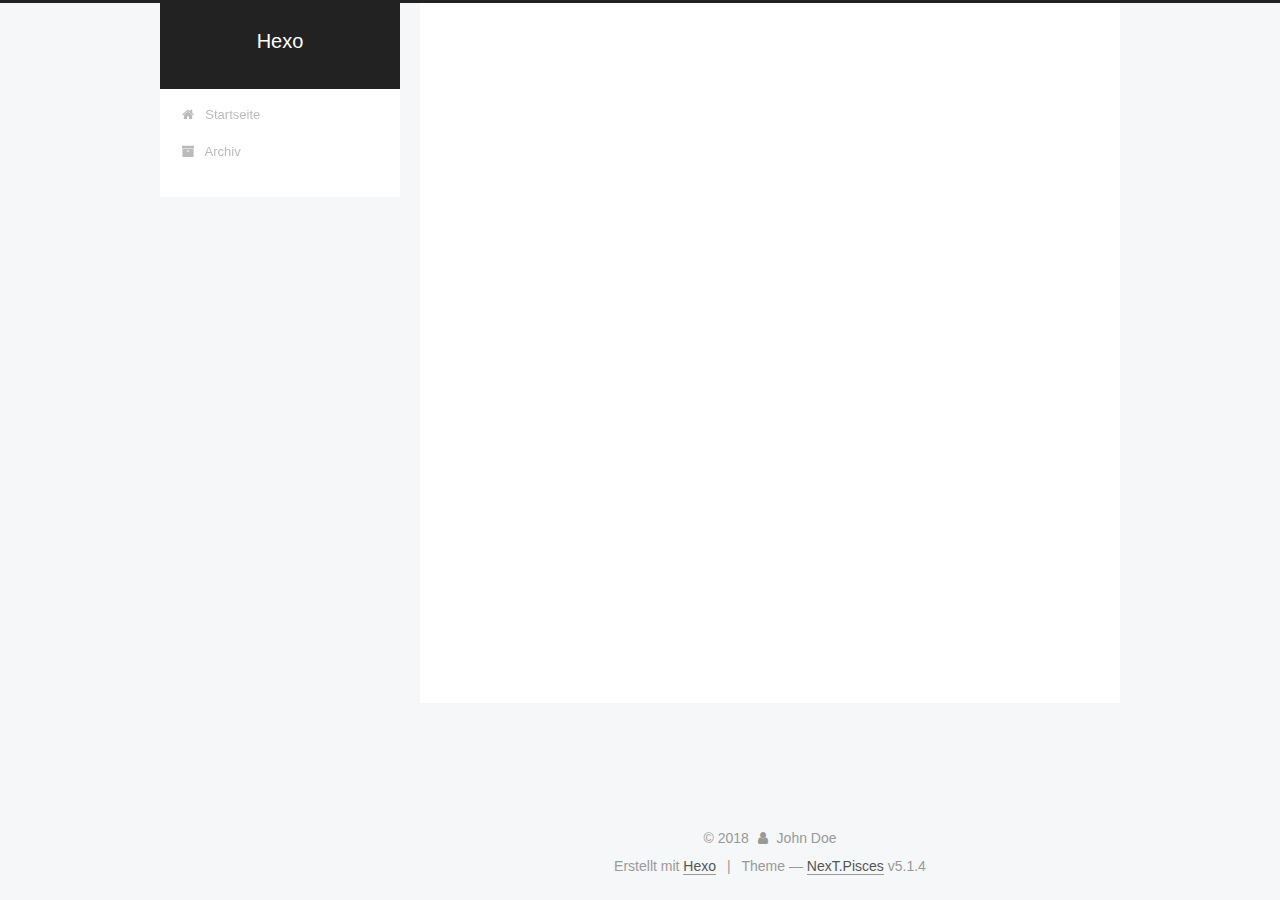
==== commit bcdef3c6: "Site updated: 2018-01-29 15:02:38" ====
--- a/archives/index.html
+++ b/archives/index.html
@@ -251,7 +251,7 @@
 
       <h2 class="post-title">
         
-            <a class="post-title-link" href="/2018/01/27/你好，hexo/" itemprop="url">
+            <a class="post-title-link" href="/2018/01/29/你好，hexo/" itemprop="url">
               
                 <span itemprop="name">你好，hexo</span>
               
@@ -261,9 +261,9 @@
 
       <div class="post-meta">
         <time class="post-time" itemprop="dateCreated"
-              datetime="2018-01-27T21:07:19+08:00"
-              content="2018-01-27" >
-          01-27
+              datetime="2018-01-29T15:02:00+08:00"
+              content="2018-01-29" >
+          01-29
         </time>
       </div>
 
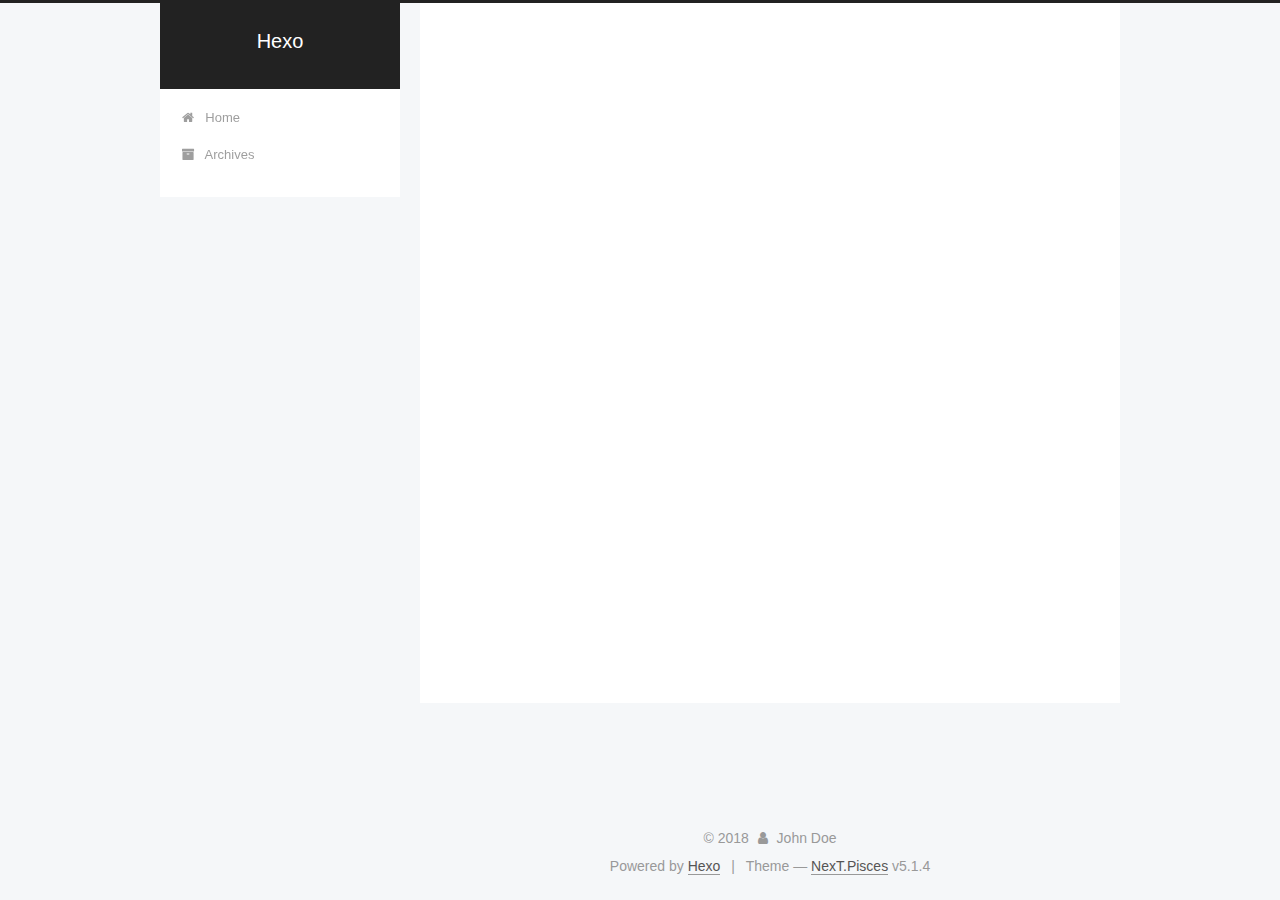
==== commit c4082559: "Site updated: 2018-01-29 15:44:41" ====
--- a/archives/index.html
+++ b/archives/index.html
@@ -121,7 +121,7 @@
 
 
 
-  <title>Archiv | Hexo</title>
+  <title>Archive | Hexo</title>
   
 
 
@@ -181,7 +181,7 @@
             
               <i class="menu-item-icon fa fa-fw fa-home"></i> <br />
             
-            Startseite
+            Home
           </a>
         </li>
       
@@ -191,7 +191,7 @@
             
               <i class="menu-item-icon fa fa-fw fa-archive"></i> <br />
             
-            Archiv
+            Archives
           </a>
         </li>
       
@@ -227,7 +227,7 @@
         
           
         
-        Öhm..! Insgesamt 2 Artikel. Bleib dran.
+        Um..! 2 posts in total. Keep on posting.
       </span>
 
       
@@ -363,7 +363,7 @@
                 <a href="/archives/">
               
                   <span class="site-state-item-count">2</span>
-                  <span class="site-state-item-name">Artikel</span>
+                  <span class="site-state-item-name">posts</span>
                 </a>
               </div>
             
@@ -413,7 +413,7 @@
 </div>
 
 
-  <div class="powered-by">Erstellt mit  <a class="theme-link" target="_blank" href="https://hexo.io">Hexo</a></div>
+  <div class="powered-by">Powered by <a class="theme-link" target="_blank" href="https://hexo.io">Hexo</a></div>
 
 
 
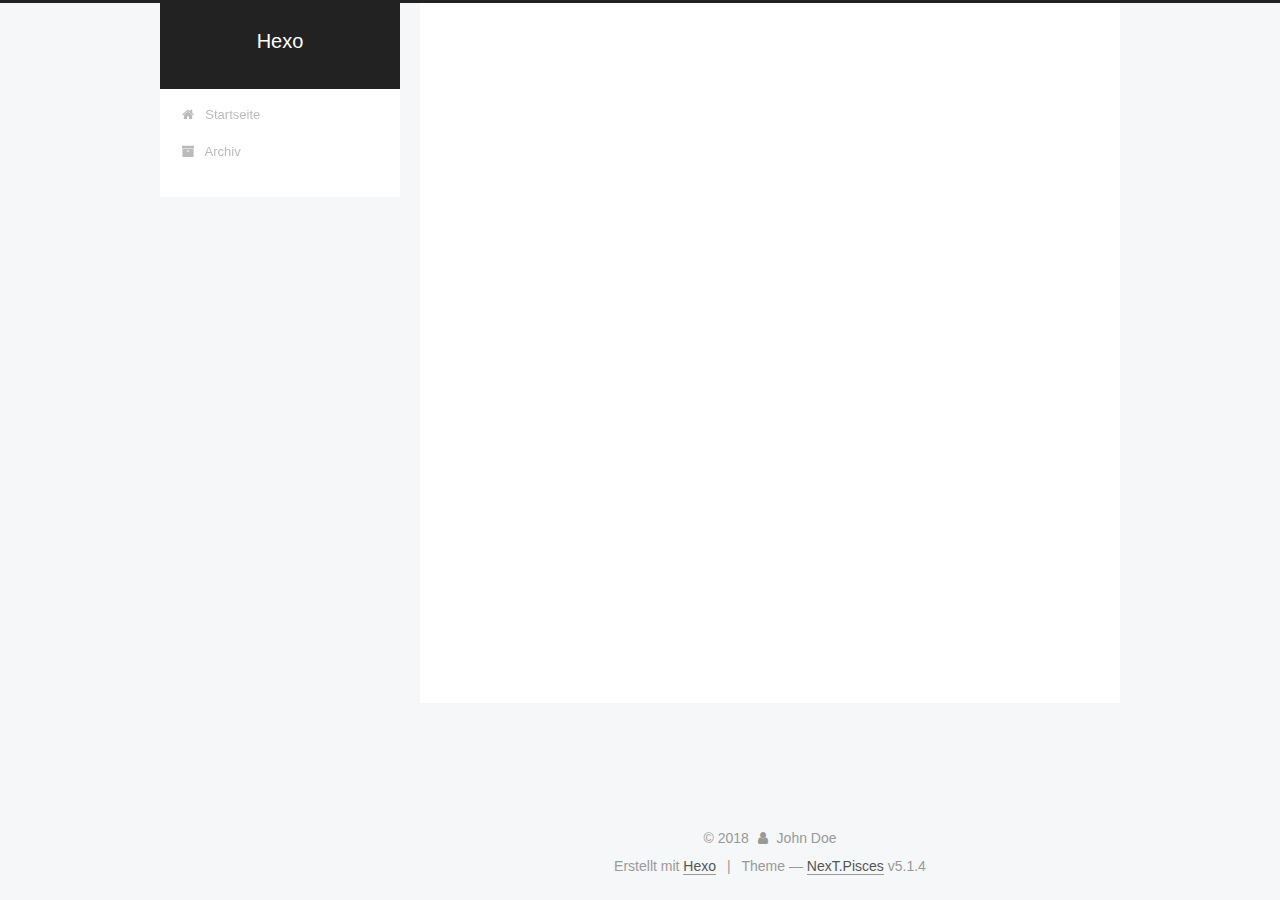
==== commit 7eaa7ee1: "Site updated: 2018-01-29 15:51:59" ====
--- a/archives/index.html
+++ b/archives/index.html
@@ -121,7 +121,7 @@
 
 
 
-  <title>Archive | Hexo</title>
+  <title>Archiv | Hexo</title>
   
 
 
@@ -181,7 +181,7 @@
             
               <i class="menu-item-icon fa fa-fw fa-home"></i> <br />
             
-            Home
+            Startseite
           </a>
         </li>
       
@@ -191,7 +191,7 @@
             
               <i class="menu-item-icon fa fa-fw fa-archive"></i> <br />
             
-            Archives
+            Archiv
           </a>
         </li>
       
@@ -227,7 +227,7 @@
         
           
         
-        Um..! 2 posts in total. Keep on posting.
+        Öhm..! Insgesamt 2 Artikel. Bleib dran.
       </span>
 
       
@@ -261,7 +261,7 @@
 
       <div class="post-meta">
         <time class="post-time" itemprop="dateCreated"
-              datetime="2018-01-29T15:02:00+08:00"
+              datetime="2018-01-29T15:51:00+08:00"
               content="2018-01-29" >
           01-29
         </time>
@@ -363,7 +363,7 @@
                 <a href="/archives/">
               
                   <span class="site-state-item-count">2</span>
-                  <span class="site-state-item-name">posts</span>
+                  <span class="site-state-item-name">Artikel</span>
                 </a>
               </div>
             
@@ -413,7 +413,7 @@
 </div>
 
 
-  <div class="powered-by">Powered by <a class="theme-link" target="_blank" href="https://hexo.io">Hexo</a></div>
+  <div class="powered-by">Erstellt mit  <a class="theme-link" target="_blank" href="https://hexo.io">Hexo</a></div>
 
 
 
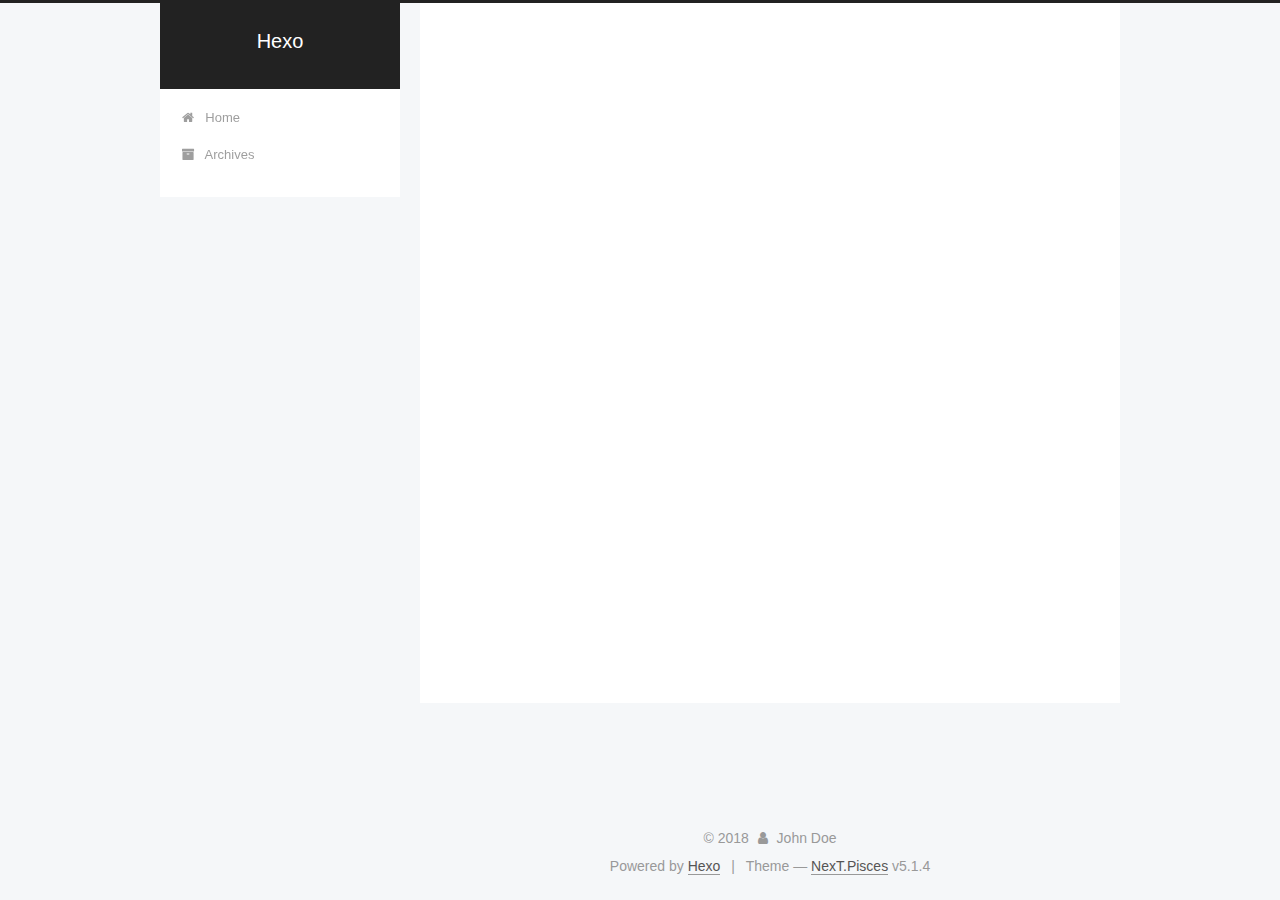
==== commit 1d4ddc89: "Site updated: 2018-01-29 21:16:08" ====
--- a/archives/index.html
+++ b/archives/index.html
@@ -121,7 +121,7 @@
 
 
 
-  <title>Archiv | Hexo</title>
+  <title>Archive | Hexo</title>
   
 
 
@@ -181,7 +181,7 @@
             
               <i class="menu-item-icon fa fa-fw fa-home"></i> <br />
             
-            Startseite
+            Home
           </a>
         </li>
       
@@ -191,7 +191,7 @@
             
               <i class="menu-item-icon fa fa-fw fa-archive"></i> <br />
             
-            Archiv
+            Archives
           </a>
         </li>
       
@@ -227,7 +227,7 @@
         
           
         
-        Öhm..! Insgesamt 2 Artikel. Bleib dran.
+        Um..! 2 posts in total. Keep on posting.
       </span>
 
       
@@ -251,9 +251,9 @@
 
       <h2 class="post-title">
         
-            <a class="post-title-link" href="/2018/01/29/你好，hexo/" itemprop="url">
-              
-                <span itemprop="name">你好，hexo</span>
+            <a class="post-title-link" href="/2018/01/29/github+hexo/" itemprop="url">
+              
+                <span itemprop="name">github+hexo搭建</span>
               
             </a>
         
@@ -363,13 +363,22 @@
                 <a href="/archives/">
               
                   <span class="site-state-item-count">2</span>
-                  <span class="site-state-item-name">Artikel</span>
+                  <span class="site-state-item-name">posts</span>
                 </a>
               </div>
             
 
             
 
+            
+              
+              
+              <div class="site-state-item site-state-tags">
+                
+                  <span class="site-state-item-count">1</span>
+                  <span class="site-state-item-name">tags</span>
+                
+              </div>
             
 
           </nav>
@@ -413,7 +422,7 @@
 </div>
 
 
-  <div class="powered-by">Erstellt mit  <a class="theme-link" target="_blank" href="https://hexo.io">Hexo</a></div>
+  <div class="powered-by">Powered by <a class="theme-link" target="_blank" href="https://hexo.io">Hexo</a></div>
 
 
 
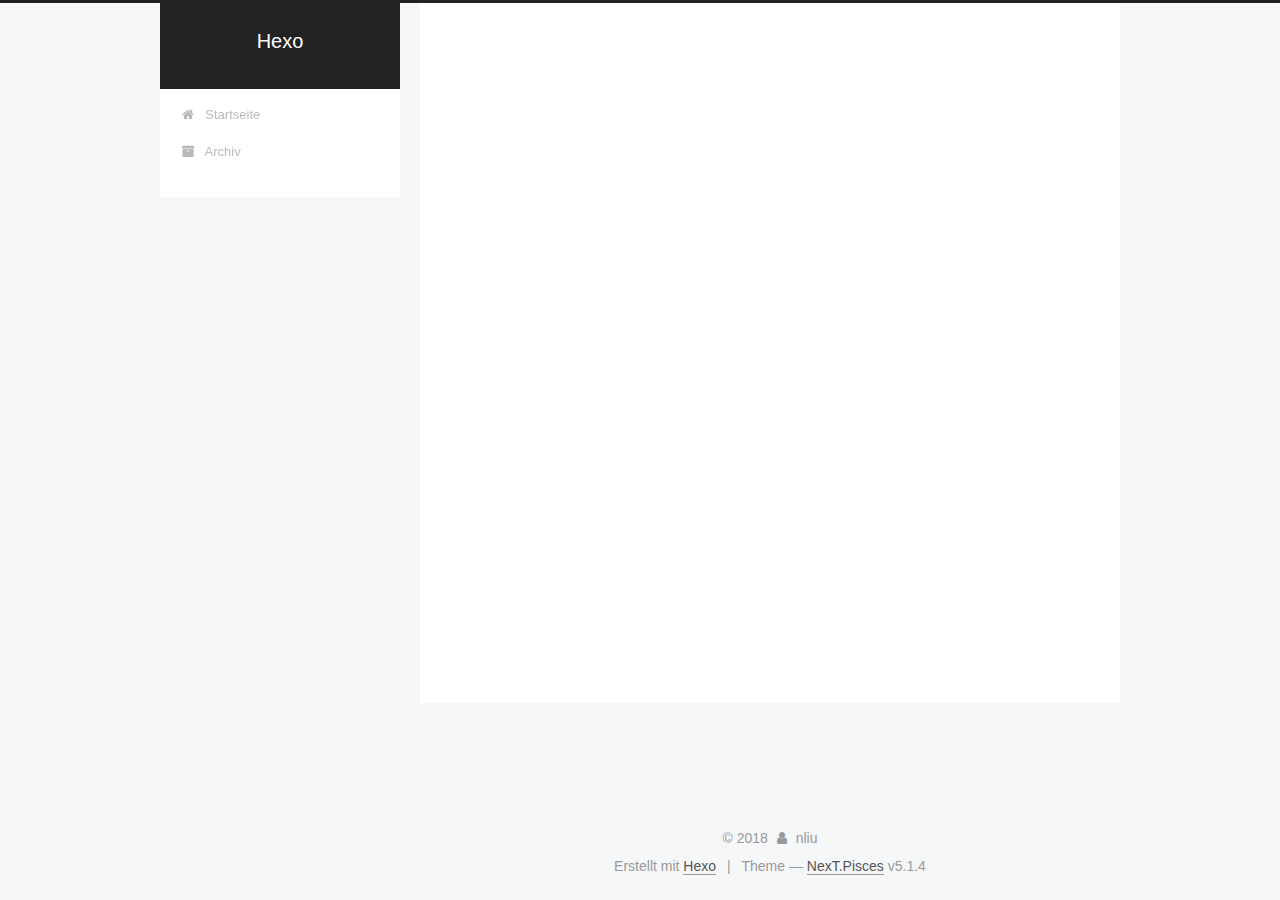
==== commit 7f2bc256: "Site updated: 2018-01-29 21:16:44" ====
--- a/archives/index.html
+++ b/archives/index.html
@@ -121,7 +121,7 @@
 
 
 
-  <title>Archive | Hexo</title>
+  <title>Archiv | Hexo</title>
   
 
 
@@ -181,7 +181,7 @@
             
               <i class="menu-item-icon fa fa-fw fa-home"></i> <br />
             
-            Home
+            Startseite
           </a>
         </li>
       
@@ -191,7 +191,7 @@
             
               <i class="menu-item-icon fa fa-fw fa-archive"></i> <br />
             
-            Archives
+            Archiv
           </a>
         </li>
       
@@ -227,7 +227,7 @@
         
           
         
-        Um..! 2 posts in total. Keep on posting.
+        Öhm..! Insgesamt 2 Artikel. Bleib dran.
       </span>
 
       
@@ -351,7 +351,7 @@
         <div class="site-overview">
           <div class="site-author motion-element" itemprop="author" itemscope itemtype="http://schema.org/Person">
             
-              <p class="site-author-name" itemprop="name">John Doe</p>
+              <p class="site-author-name" itemprop="name">nliu</p>
               <p class="site-description motion-element" itemprop="description"></p>
           </div>
 
@@ -363,7 +363,7 @@
                 <a href="/archives/">
               
                   <span class="site-state-item-count">2</span>
-                  <span class="site-state-item-name">posts</span>
+                  <span class="site-state-item-name">Artikel</span>
                 </a>
               </div>
             
@@ -376,7 +376,7 @@
               <div class="site-state-item site-state-tags">
                 
                   <span class="site-state-item-count">1</span>
-                  <span class="site-state-item-name">tags</span>
+                  <span class="site-state-item-name">Tags</span>
                 
               </div>
             
@@ -416,13 +416,13 @@
   <span class="with-love">
     <i class="fa fa-user"></i>
   </span>
-  <span class="author" itemprop="copyrightHolder">John Doe</span>
+  <span class="author" itemprop="copyrightHolder">nliu</span>
 
   
 </div>
 
 
-  <div class="powered-by">Powered by <a class="theme-link" target="_blank" href="https://hexo.io">Hexo</a></div>
+  <div class="powered-by">Erstellt mit  <a class="theme-link" target="_blank" href="https://hexo.io">Hexo</a></div>
 
 
 
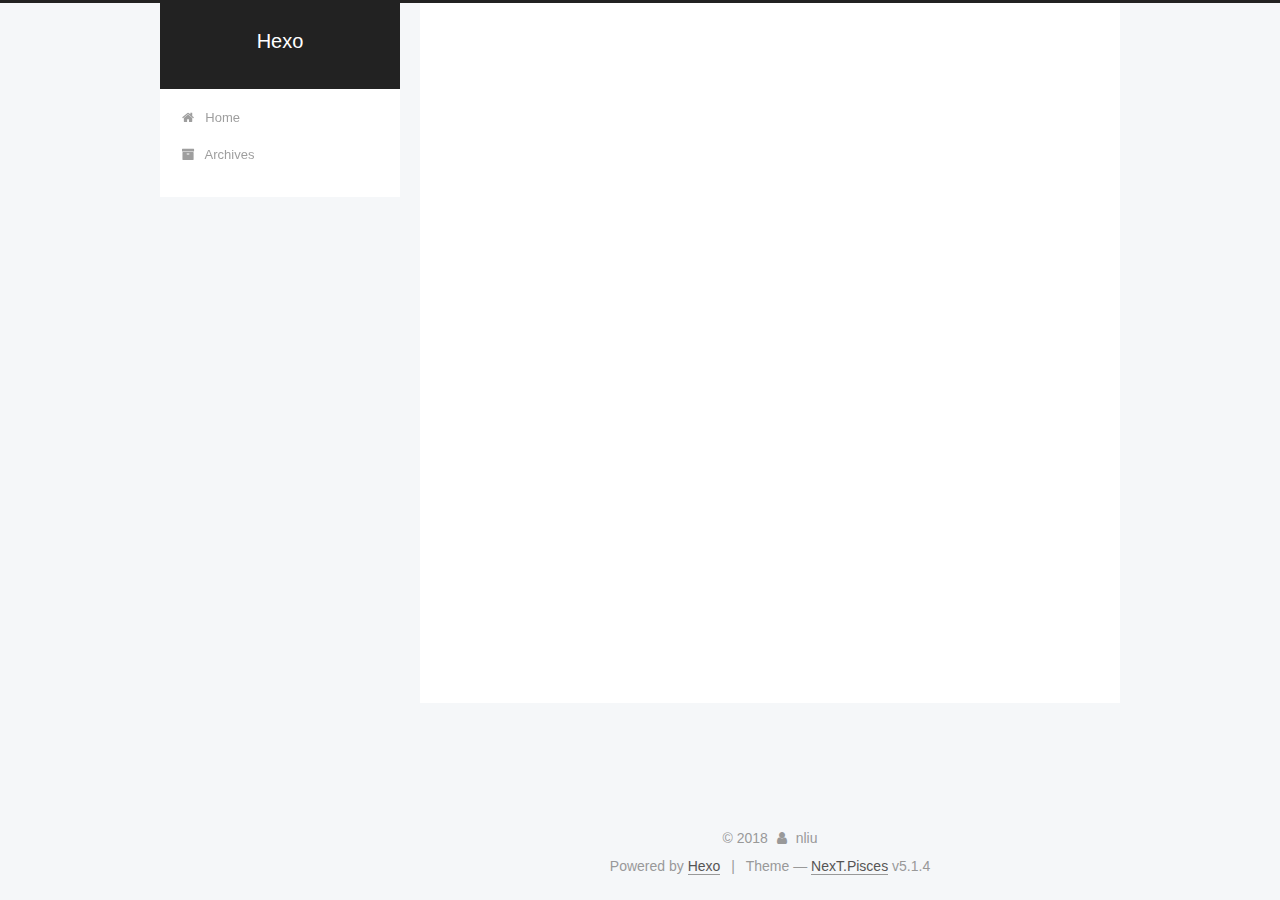
==== commit ccc36bcd: "Site updated: 2018-01-29 21:21:03" ====
--- a/archives/index.html
+++ b/archives/index.html
@@ -121,7 +121,7 @@
 
 
 
-  <title>Archiv | Hexo</title>
+  <title>Archive | Hexo</title>
   
 
 
@@ -181,7 +181,7 @@
             
               <i class="menu-item-icon fa fa-fw fa-home"></i> <br />
             
-            Startseite
+            Home
           </a>
         </li>
       
@@ -191,7 +191,7 @@
             
               <i class="menu-item-icon fa fa-fw fa-archive"></i> <br />
             
-            Archiv
+            Archives
           </a>
         </li>
       
@@ -227,7 +227,7 @@
         
           
         
-        Öhm..! Insgesamt 2 Artikel. Bleib dran.
+        Um..! 2 posts in total. Keep on posting.
       </span>
 
       
@@ -363,7 +363,7 @@
                 <a href="/archives/">
               
                   <span class="site-state-item-count">2</span>
-                  <span class="site-state-item-name">Artikel</span>
+                  <span class="site-state-item-name">posts</span>
                 </a>
               </div>
             
@@ -376,7 +376,7 @@
               <div class="site-state-item site-state-tags">
                 
                   <span class="site-state-item-count">1</span>
-                  <span class="site-state-item-name">Tags</span>
+                  <span class="site-state-item-name">tags</span>
                 
               </div>
             
@@ -422,7 +422,7 @@
 </div>
 
 
-  <div class="powered-by">Erstellt mit  <a class="theme-link" target="_blank" href="https://hexo.io">Hexo</a></div>
+  <div class="powered-by">Powered by <a class="theme-link" target="_blank" href="https://hexo.io">Hexo</a></div>
 
 
 
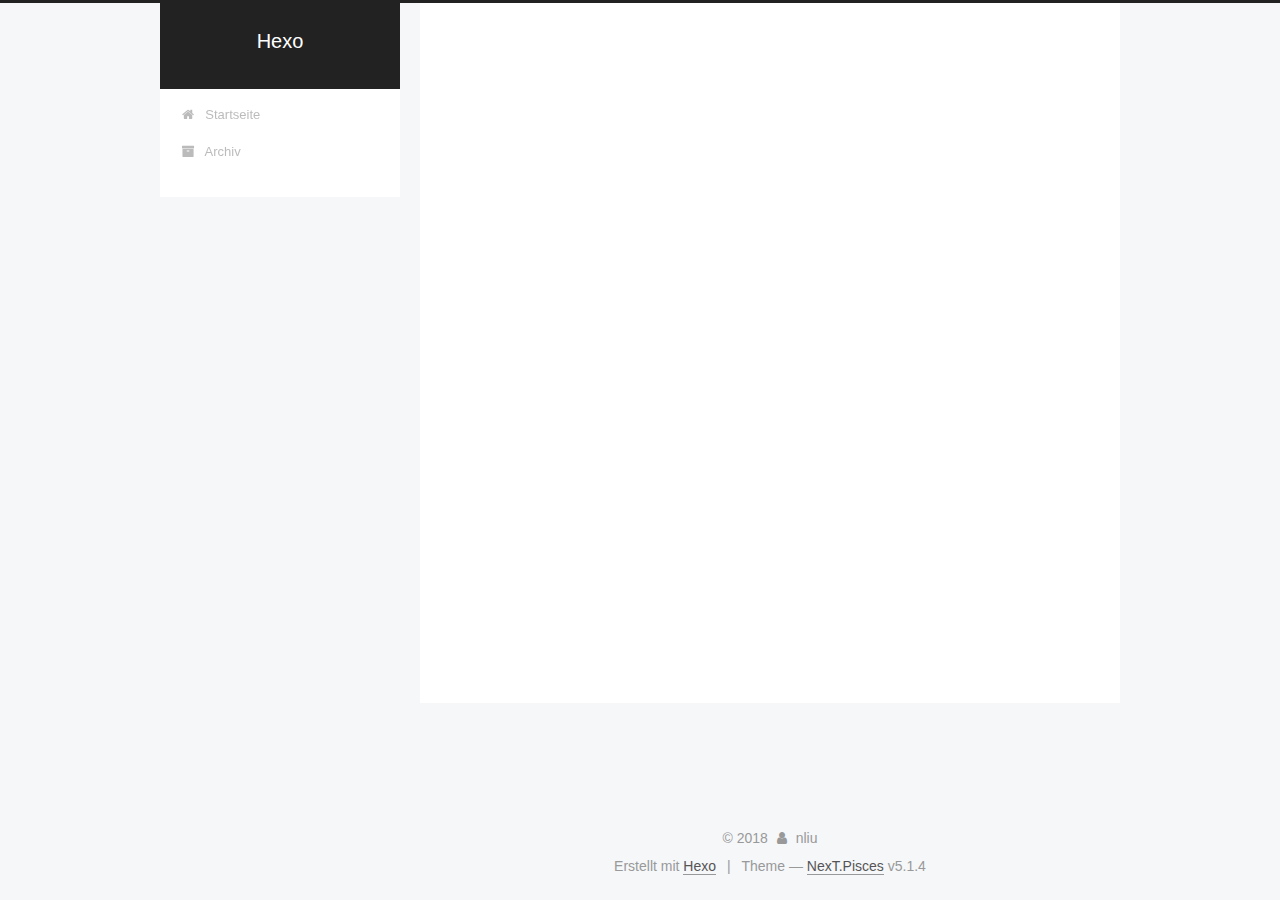
==== commit 1c0c865d: "Site updated: 2018-01-29 21:22:08" ====
--- a/archives/index.html
+++ b/archives/index.html
@@ -121,7 +121,7 @@
 
 
 
-  <title>Archive | Hexo</title>
+  <title>Archiv | Hexo</title>
   
 
 
@@ -181,7 +181,7 @@
             
               <i class="menu-item-icon fa fa-fw fa-home"></i> <br />
             
-            Home
+            Startseite
           </a>
         </li>
       
@@ -191,7 +191,7 @@
             
               <i class="menu-item-icon fa fa-fw fa-archive"></i> <br />
             
-            Archives
+            Archiv
           </a>
         </li>
       
@@ -227,7 +227,7 @@
         
           
         
-        Um..! 2 posts in total. Keep on posting.
+        Öhm..! Insgesamt 2 Artikel. Bleib dran.
       </span>
 
       
@@ -363,7 +363,7 @@
                 <a href="/archives/">
               
                   <span class="site-state-item-count">2</span>
-                  <span class="site-state-item-name">posts</span>
+                  <span class="site-state-item-name">Artikel</span>
                 </a>
               </div>
             
@@ -376,7 +376,7 @@
               <div class="site-state-item site-state-tags">
                 
                   <span class="site-state-item-count">1</span>
-                  <span class="site-state-item-name">tags</span>
+                  <span class="site-state-item-name">Tags</span>
                 
               </div>
             
@@ -422,7 +422,7 @@
 </div>
 
 
-  <div class="powered-by">Powered by <a class="theme-link" target="_blank" href="https://hexo.io">Hexo</a></div>
+  <div class="powered-by">Erstellt mit  <a class="theme-link" target="_blank" href="https://hexo.io">Hexo</a></div>
 
 
 
